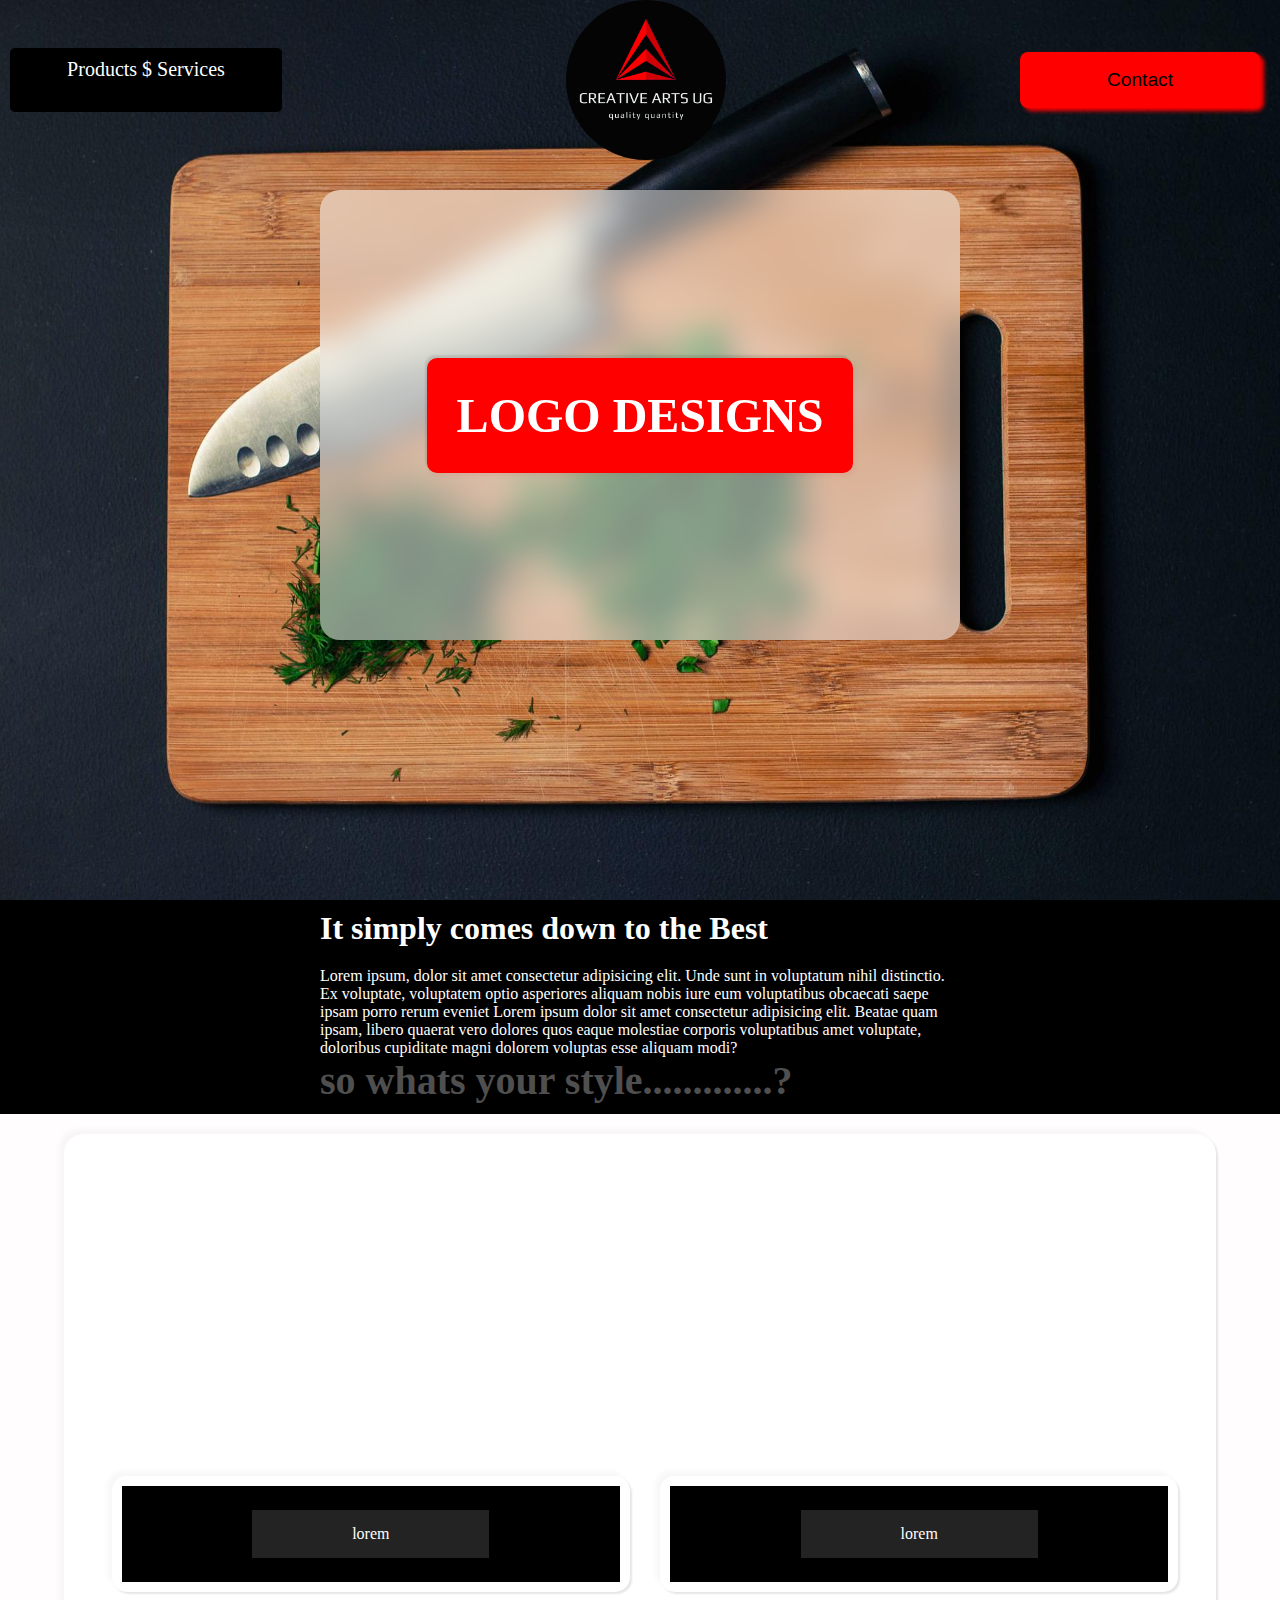
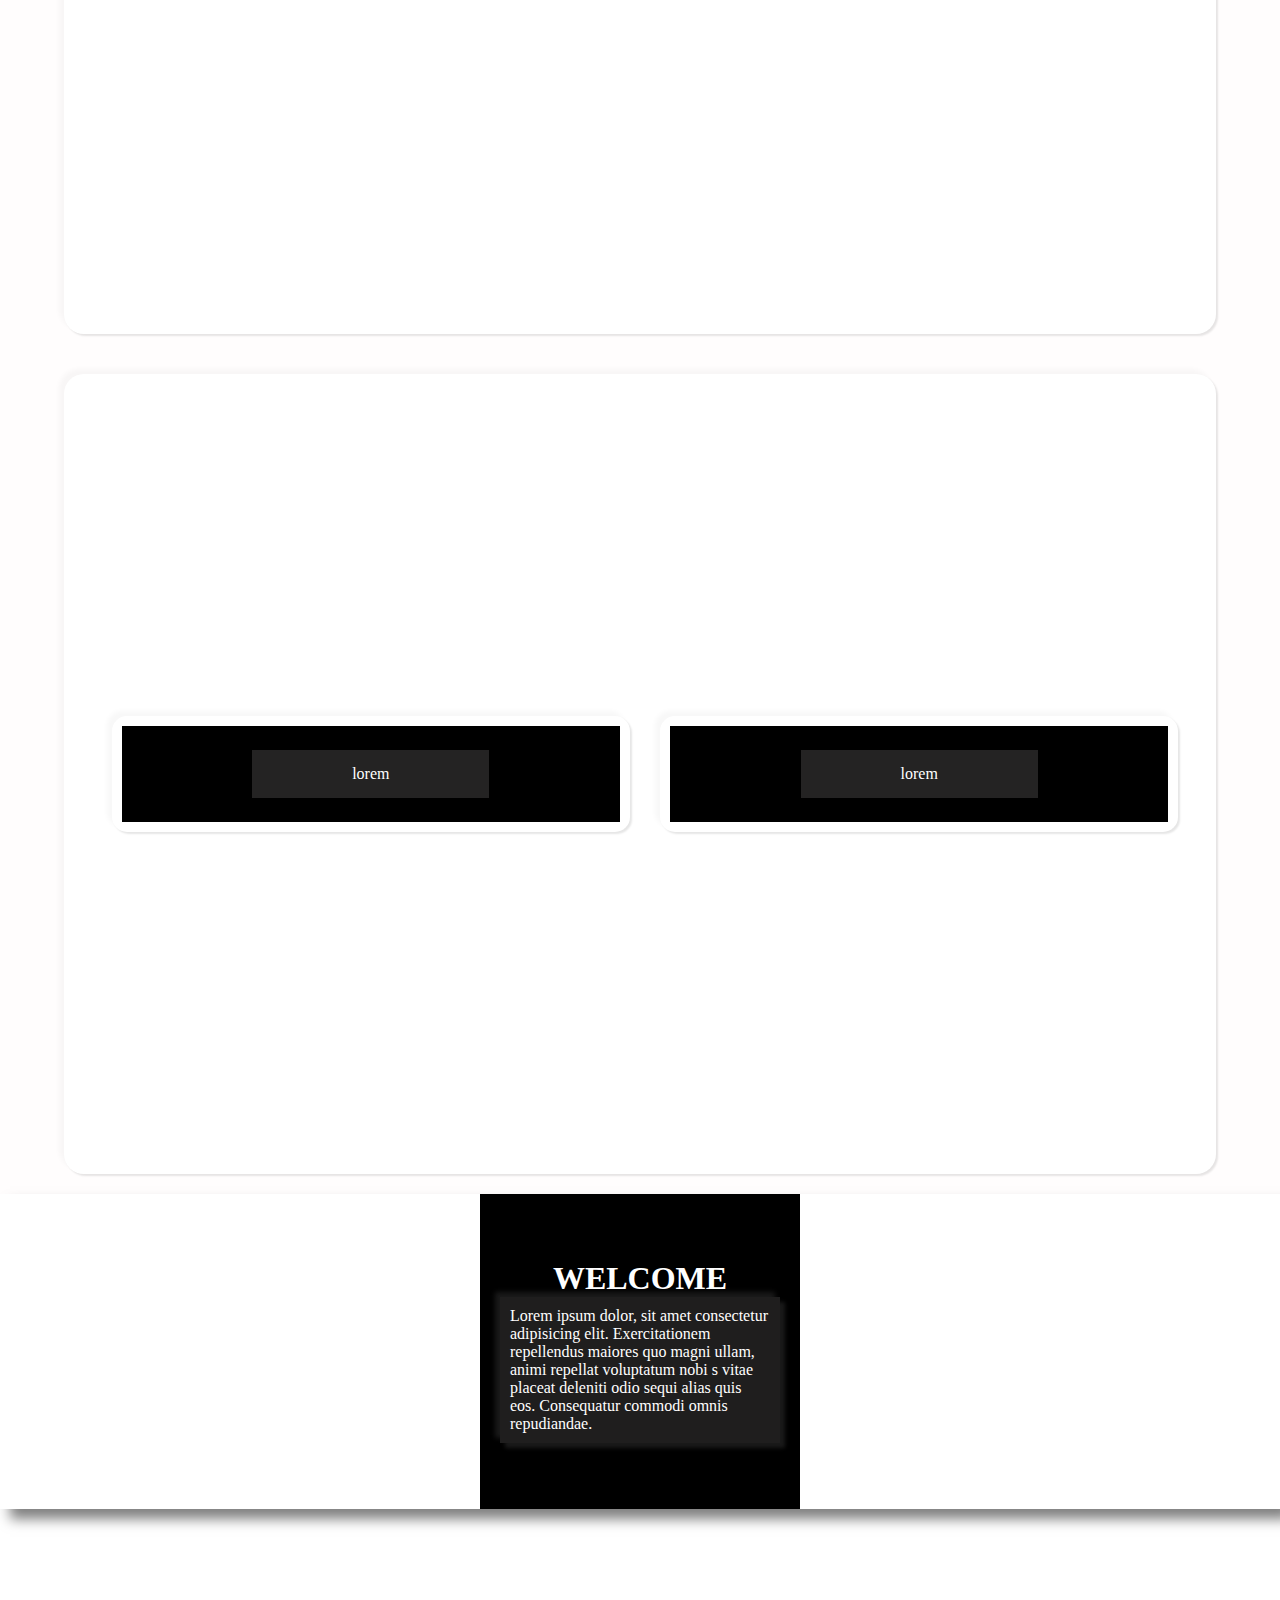
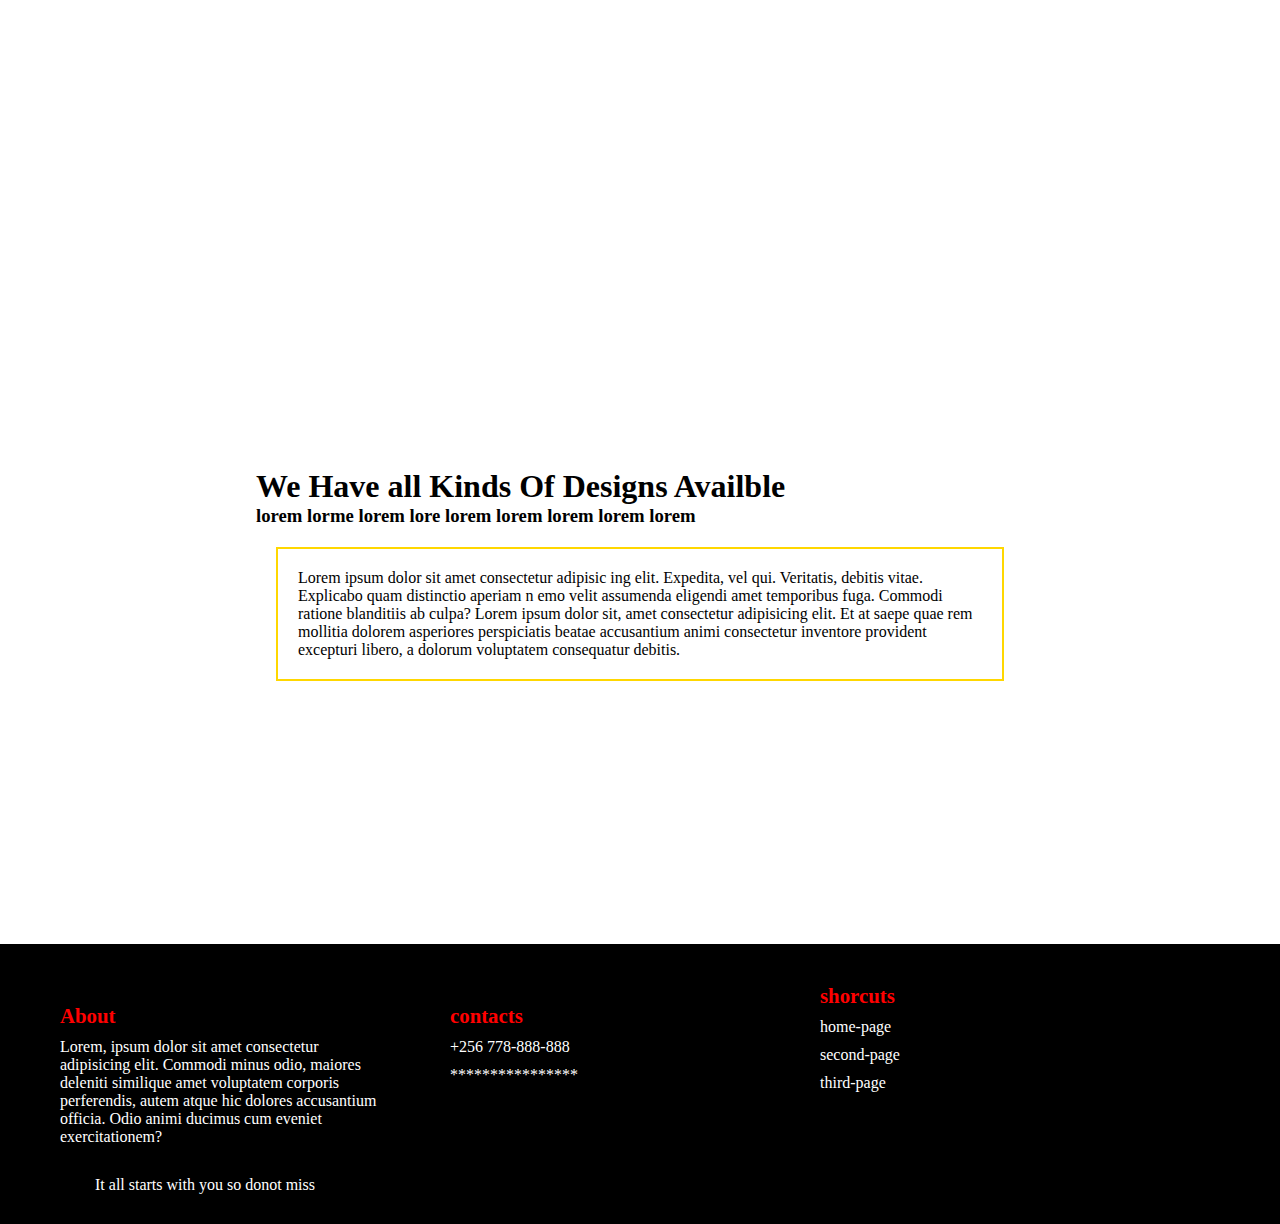
==== fourthpage.html @ 44c563b6 "Add files via upload" ====
<!DOCTYPE html>
<html lang="en">
<head>
    <meta charset="UTF-8">
    <meta http-equiv="X-UA-Compatible" content="IE=edge">
    <meta name="viewport" content="width=device-width, initial-scale=1.0">
    <meta name="description" content="Reach out to creative arts ug and get all kinds of logo designs at the most affordable prices in East Africa and beyond.">
    <link rel="stylesheet" href="fourthpage.css">
    <title> Logo Design Services </title>
</head>
<body>






<!-- the navigation section for the webpage  -->

<div class="second-container">
    <header>


        <nav class="navbar">
          <ul >
            <li >
              <a href="#"  id="show">Products $ Services</a>  
              <ul class="items">
                <li><a href="secondpage.html">Cutting-boards</a></li>
                <li><a href="thirdpage.html">Art Prints</a></li>
                <li><a href="index.html">home-page</a></li>
                <li><a href="#" id="close">*close window*</a></li>
              </ul>
            </li>
        </ul>
      </nav>

      <!-- the company logo section  -->
      <div class="logo">
        <img src="logo 3.jpg"  alt="creative arts ug">
    </div>
       
        <button class="contact"><a href="#footer">Contact</a></button>
    
    </header>


    <div class="blur1">
        <div class="blur2">
            <h1>LOGO DESIGNS</h1>
        </div>
    </div>
</div>




<!-- the description for the products or seriviceson this particulat webpage  -->

<div class="description">
    <div class="innercontainer">
        <h1>It simply comes down to the Best</h1>
        <p>Lorem ipsum, dolor sit amet consectetur adipisicing elit. Unde sunt in voluptatum nihil distinctio. Ex voluptate, voluptatem optio asperiores 
            aliquam nobis iure eum voluptatibus obcaecati 
            saepe ipsam porro rerum eveniet Lorem ipsum dolor sit amet 
            consectetur adipisicing elit. Beatae quam ipsam, libero quaerat vero
             dolores quos eaque molestiae corporis voluptatibus
             amet voluptate, doloribus cupiditate magni dolorem voluptas esse aliquam modi?</p>

             <h3> so whats your style.............?</h3>
    </div>
  
</div>






<!-- the products being offered for sale on this particular webpage  -->

<div class="third-container">

    <div class="left-section">

        <div class="box1">
            <img src="vintage-landscape-with-gondolas.jpg" width="150px" alt="">
            <div class="intersection">
                <p>lorem</p>
            </div>
        </div>

        <div class="box2">
            <img src="vintage-landscape-with-gondolas.jpg" width="150px" alt="">
            <div class="intersection">
                <p>lorem</p>
            </div>
        </div>

    </div>


    <div class="right-section">
        <div class="box1">
            <img src="vintage-landscape-with-gondolas.jpg" width="150px" alt="">
            <div class="intersection">
                <p>lorem</p>
            </div>
        </div>

        <div class="box2">
            <img src="vintage-landscape-with-gondolas.jpg" width="150px" alt="">
            <div class="intersection">
                <p>lorem</p>
            </div>
        </div>

    </div>


</div>








<!-- the fouth container  -->
<div class="fourth-container">
    <div class="division2">
        <div class="container-1">
            <h1>WELCOME</h1>
            <P>Lorem ipsum dolor, sit amet consectetur adipisicing elit.
                 Exercitationem repellendus maiores quo magni ullam, animi repellat voluptatum nobi
                s vitae placeat deleniti odio sequi alias quis eos. Consequatur 
                commodi omnis repudiandae.</P>
        </div>
    </div>
</div>



<!-- the second description  -->

<div class="second-description">

    <div class="inner-1">
        <h1>We Have all Kinds Of Designs Availble</h1>
        <h3>lorem lorme lorem lore lorem lorem lorem lorem lorem</h3>



        <p>Lorem ipsum dolor sit amet consectetur adipisic
            ing elit. Expedita, vel qui. Veritatis, debitis vitae. Explicabo quam distinctio aperiam n
            emo velit assumenda eligendi amet temporibus fuga. Commodi 
            ratione blanditiis ab culpa? Lorem ipsum dolor sit, amet consectetur adipisicing elit. Et at saepe quae rem mollitia dolorem asperiores perspiciatis beatae accusantium animi consectetur 
            inventore provident excepturi libero, a dolorum voluptatem consequatur debitis.</p>
    </div>
  

</div>














<!-- the contact section of the webpage  -->


<div   id="footer" class="contact-section">

    <div class="sec-1">
      <h1>About</h1>
      <p>Lorem, ipsum dolor sit amet consectetur 
        adipisicing elit. Commodi minus odio, maiores deleniti similique amet voluptatem corporis perferendis, 
        autem atque hic dolores accusantium officia. Odio animi ducimus cum eveniet exercitationem?</p>
    </div>

    <div class="sec-1">
      <h1>contacts</h1>
      <p>+256 778-888-888</p>
      <p>****************</p>
    </div>

   


    <div class="sec-2">
      <h1>shorcuts</h1>
      <p>home-page</p>
      <p> second-page</p>
      <p> third-page</p>
    </div>

    <div class="sec-3">
      <p>It all starts with you so donot miss</p>
    </div>
  </div>



  <script src="main.js"> </Script>  
</body>
</html>
---- fourthpage.css ----
*{
    margin: 0;
    padding: 0;
    box-sizing: border-box;
}



body{
    background: #fff;
    overflow-x: hidden;
    scroll-behavior: smooth;
}



/* the navigation / header section of the the website  */







header{
    position: relative;
    display: flex;
    align-items: center;
    justify-content: space-between;
    width: 100%;
}

header .navbar ul
{
    list-style: none;
    background-color: #000;
    margin-top: 8px;
    border-radius: 5px;
    margin: 10px;
    width: 17rem;
    height: 4rem;
    display: flex;
    padding: 10px;
    align-items: center;
    flex-direction: column;
    z-index: 1000;
}

header .navbar ul li
{
    position: relative;
    display:inline-block;
    text-align: center;
}

header .navbar ul li a
{
    font-size: 20px;
    padding: 10px;
    color: #fff;
    text-decoration: none;
    transition: 0.3s;
    
}

header .navbar ul li ul li a{
    color: #fff;
    transition: 0.3s;
}

header .navbar ul li ul li a:hover
{
    background: red;
    color: #fff;
    border-radius: 5px;
}



header .navbar ul li .items
{
    position: absolute;
    left: 0;
    background: rgb(26, 25, 25);
    border-radius: 5px;
    padding: 25px;
    display: none;
    opacity: 0;
    height: 25rem;
    margin: 17px;
}

header .navbar ul li .items li a
{
    left: 300px;
    top: 0;
    line-height: 70px;
}


header .navbar ul li:hover .items{
    display: block;
    opacity: 1;
}

#close{
    background-color: green;
}


header .logo{
    width: 10rem;
    height: 10rem;
    display: flex;
    align-items: center;
    justify-content: center;
    border-radius: 50%;
}

header .logo img
{
    width: 10rem;
    height: 10rem;
    border-radius: 50%;
}

 .contact
{
    outline: none;
    border: none; 
    margin: 20px;
    width: 15rem;
    height: 3.5rem;
}



 .contact a{
    text-decoration: none;
    color: #000;
    font-size: 1.2rem;
    user-select: none;
}

 .contact {
    text-decoration: none;
    background-color: red;
    border-radius: 8px;
    box-shadow: 4px 3px 4px red;
    transition: 0.2s;
    font-size: 1.2rem;
    user-select: none;
}

.contact:hover{
    background: #fff;
    color: #000;
    box-shadow: none;
}





 .contact:focus
{
    background:grey;
    box-shadow: 5px 4px 5px rgba(0,0,0,0.1), -5px -4px 5px rgba(0,0,0,0.1);
}




.second-container
{
    width: 100%;
    height: 100vh;
    display: flex;
    align-items: center;
    flex-direction: column;
    background-image: url('single\ cutting\ board.jpg');
    background-size: cover;
    background-position: center;
    background-repeat: no-repeat;
    background-attachment: fixed;
}

.blur1
{
    width: 100%;
    height: 50%;
    z-index: 0;
    display: flex;
    align-items: center;
    justify-content: center;
    margin-top: 30px;
}

.blur2{
    background: rgba(255,255,255,0.5);
    backdrop-filter: blur(1rem);
    display: flex;
    align-items: center;
    justify-content: center;
    width: 50%;
    height: 100%;
    z-index: 1;
    border-radius: 20px;

}


.blur2 h1
{
    font-size: 3rem;
    background: #ff0000;
    box-shadow: 2px 3px 4px rgba(202, 60, 60, 0.1), -2px -3px 2px rgba(0,0,0,0.1);
    padding: 30px;
    border-radius: 10px;
    color: #fff;
}


.description
{
    width: 100%;
    height: 100%;
    display: flex;
    align-items: center;
    justify-content: center;
    background: #000;
}

.innercontainer
{
    width: 50%;
    display: flex;
    align-items: flex-start;
    justify-content: flex-start;
    flex-direction: column;
    margin: 10px;
}


.innercontainer h1{
    margin-bottom: 20px;
    font-size: 2rem;
    color: #fff;
}

.innercontainer p
{
    color: #fff;
}


.innercontainer h3{
    font-size: 2.5rem;
    color: rgb(80, 79, 79);
}






.third-container
{
    width: 100%;
    height: 100%;
    display: flex;
    align-items: center;
    justify-content: center;
    flex-wrap: wrap;
    background: rgb(255, 253, 253);
}

.third-container p{
    color: #fff;
    background-color: rgb(36, 35, 35);
    padding: 15px 100px;
}

.intersection{
    background-color: #000;
    width: 100%;
    height: 6rem;
    display: flex;
    align-items: center;
    justify-content: center;
    flex-direction: column;
}


.left-section
{
   width: 90%;
   height: 50rem;
   background: #fff;
   display: flex;
   align-items: center;
   justify-content: center;
   flex-direction: row;
   flex-wrap: wrap;
   margin: 20px;
   box-shadow: 2px 2px 2px rgba(0,0,0,0.1), -5px -5px 5px rgba(0,0,0,0.03);
   border-radius: 20px;
}


.right-section
{
    width: 90%;
    height: 50rem;
   background: #fff;
   display: flex;
   align-items: center;
   justify-content: center;
   flex-direction: row;
   flex-wrap: wrap;
   margin: 20px;
   box-shadow: 2px 2px 2px rgba(0,0,0,0.1), -5px -5px 5px rgba(0,0,0,0.03);
   border-radius: 20px;

}


.box1{
    background-color: #fff;
    width: 45%;
    margin: 20px;
    display: flex;
    align-items: center;
    justify-content: center;
    flex-direction: column;
    padding: 10px;
    box-shadow: 2px 2px 2px rgba(0,0,0,0.1), -5px -5px 5px rgba(0,0,0,0.03);
    border-radius: 15px;
    transition: 0.3s;
}


.box2
{
    background-color: #fff;
    width: 45%;
    margin: 10px;
    display: flex;
    align-items: center;
    justify-content: center;
    flex-direction: column;
    padding: 10px;
    box-shadow: 2px 2px 2px rgba(0,0,0,0.1), -5px -5px 5px rgba(0,0,0,0.03);;
    border-radius: 15px;
    transition: 0.3s;
}



.box1 img
{
    width: 100%;
    border-radius: 3px;
}


.box2 img
{
    width: 100%;
    border-radius: 3px;
}


.fourth-container
{
    width: 100%;
    height: 70vh;
    display: flex;
    position: relative;
    background-image: url('single\ cutting\ board.jpg');
    background-size: cover;
    background-position: center;
    background-repeat: no-repeat;
    background-attachment: fixed;
}


.division
{
    width: 400px;
    height: 100%;
    background: rgba(255,255,255,0.1);
    backdrop-filter: blur(1rem);
    position: absolute;
    left: -100px;
    z-index: 0;

    
}



.division2
{
    width: 100%;
    height: 50%;
    background: rgba(255,255,255,0.1);
    backdrop-filter: blur(1rem);
    position: absolute;
    z-index: 1; 
    box-shadow: 10px 10px 12px rgba(0,0,0,0.5);
    display: flex;
    align-items: center;
    justify-content: center;
 
}

.container-1
{
    width: 20rem;
    height: 100%;
    display: flex;
    align-items: center;
    justify-content: center;
    flex-direction: column;
    margin: 20px;
    background: #000;
    padding: 20px;
}


.container-1 h1
{
    color: #fff;
}

.container-1 p{
    color: #fff;
    padding: 10px;
    box-shadow: 5px 5px 4px rgba(255,255,255,0.1), -5px -5px 5px rgba(255,255,255,0.1);
    background: #1f1e1e;
}



.second-description
{
    width: 100%;
    height: 80vh;
    display: flex;
    align-items: center;
    justify-content: center;
    flex-direction: column;

}


.second-description p
{
    padding: 20px;
    border: 2px solid gold;
    margin: 20px;
    
}


.inner-1
{
   width: 60%;
}




/* the contact section  */
.contact-section
{
    width: 100%;
    height: 100%;
    display: flex;
    flex-wrap: wrap;
    background: #000;
    padding: 30px;
}


.sec-1
{
    width: 350px;
    margin: 20px;
}


.secton-2
{
    width: 350px;
    margin: 20px;
}


.sec-1 h1
{
    color: red;
    font-size: 1.3rem;
    margin: 10px;
}

.sec-1 p
{
    color: #fff;
    margin: 10px;
}


.sec-2 p
{
    color: #fff;
    margin: 10px;
}

.sec-2 h1{
    color: red;
    font-size: 1.3rem;
    margin: 10px;
}

.sec-3{
    width: 350px;
    display: flex;
    align-items: center;
    justify-content: center;

}

.sec-3 p{
    color: #fff;
    
}








/* the section for the media queries  */

@media (max-width: 1078px){


    body{
        overflow-x: hidden;
    }

    .navbar ul li a{
        font-size: 1.8rem;
    }


    .third-container{
        height: 100%;
    }


    .blur2
    {
        width: 75%;
    }


    .container-1
    {
        width: 35rem;
    }

    .box1{
        width: 100%;
    }

    .box2{

        width: 100%;
    }

    


    .logo{
        display: none;
    }

    .logo img{
        display: none;
    }






}


@media (max-width: 900px)
{
    
   

    .third-container{
        height: 100%;
        margin-bottom:20px ;
    }


    .left-section{
        height: 100%;
    }

    .right-section
    {
        height: 100%;
    }

    .inner-1
    {
        width: 90%;
    }


    .innercontainer{
        width: 90%;
    }


    .second-container{
        height: 50vh;
    }


    .blur2 h1
    {
        font-size: 200%;
    }

 




}
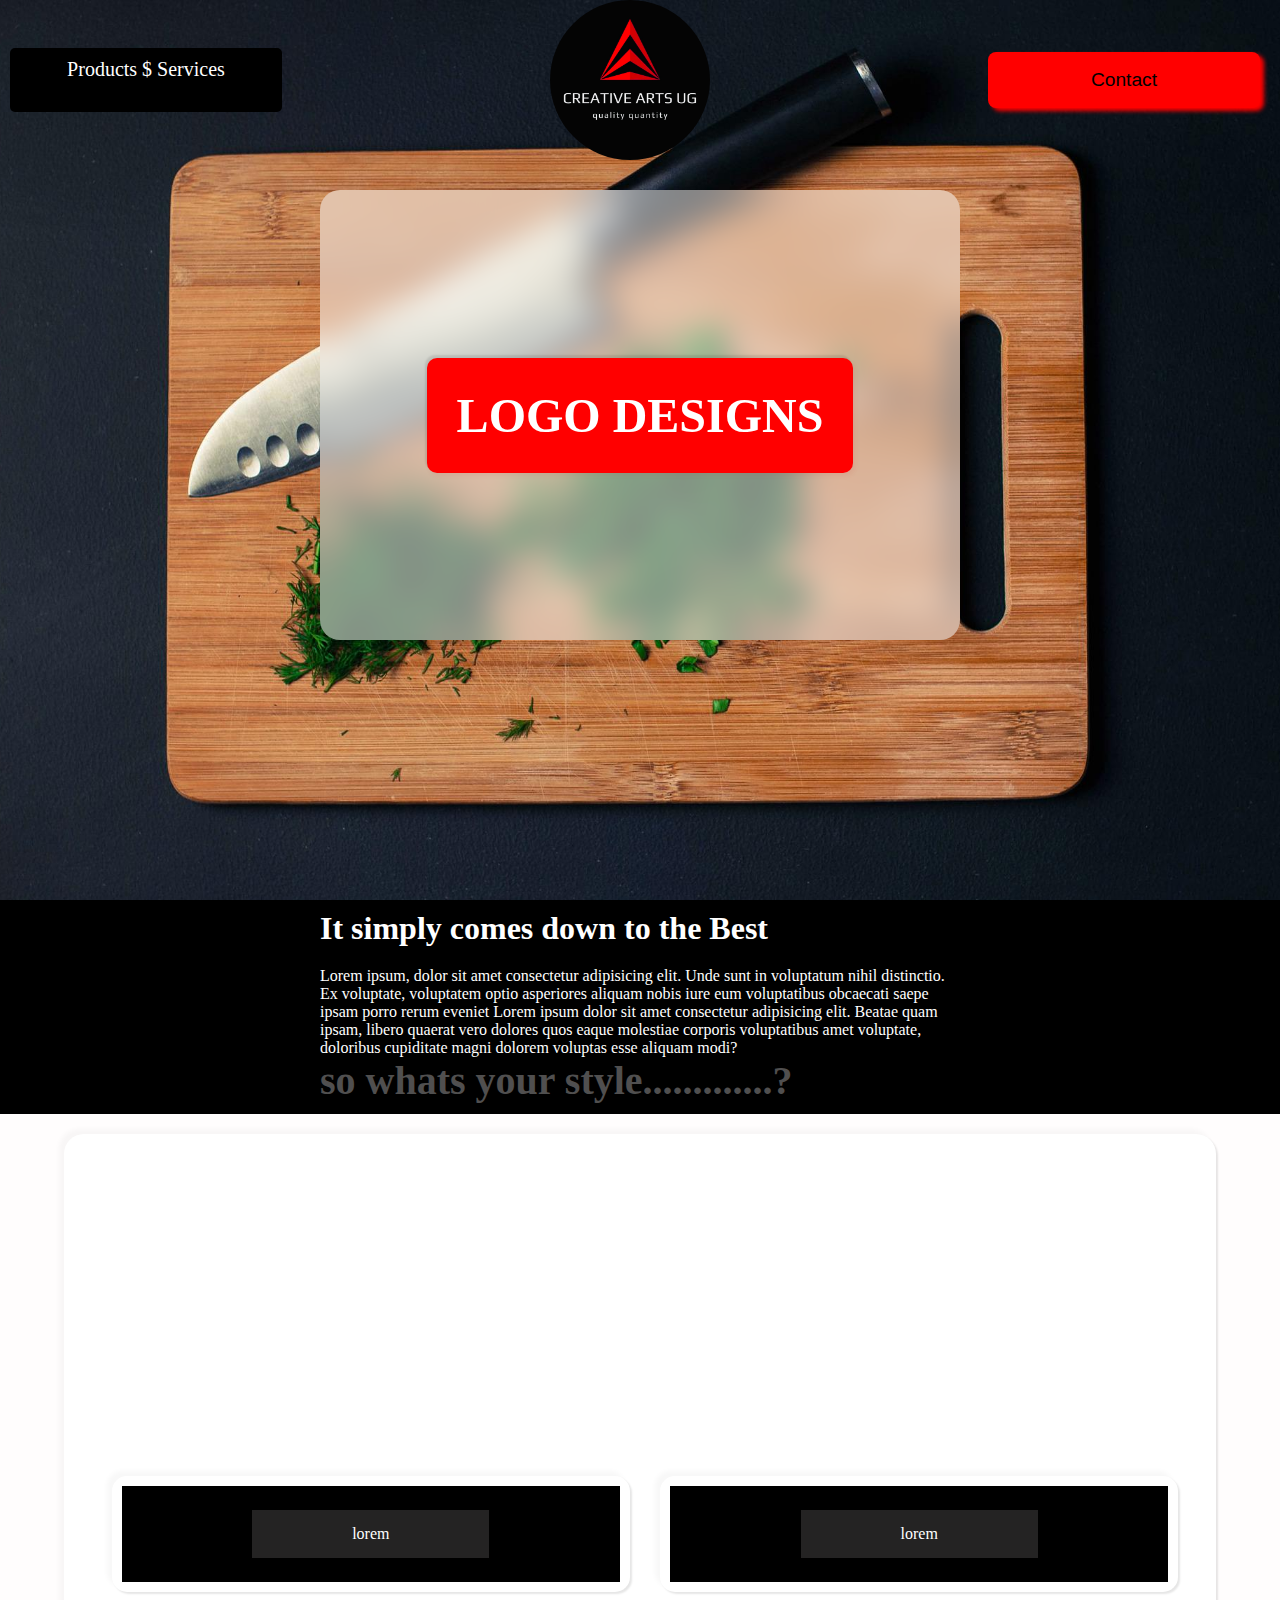
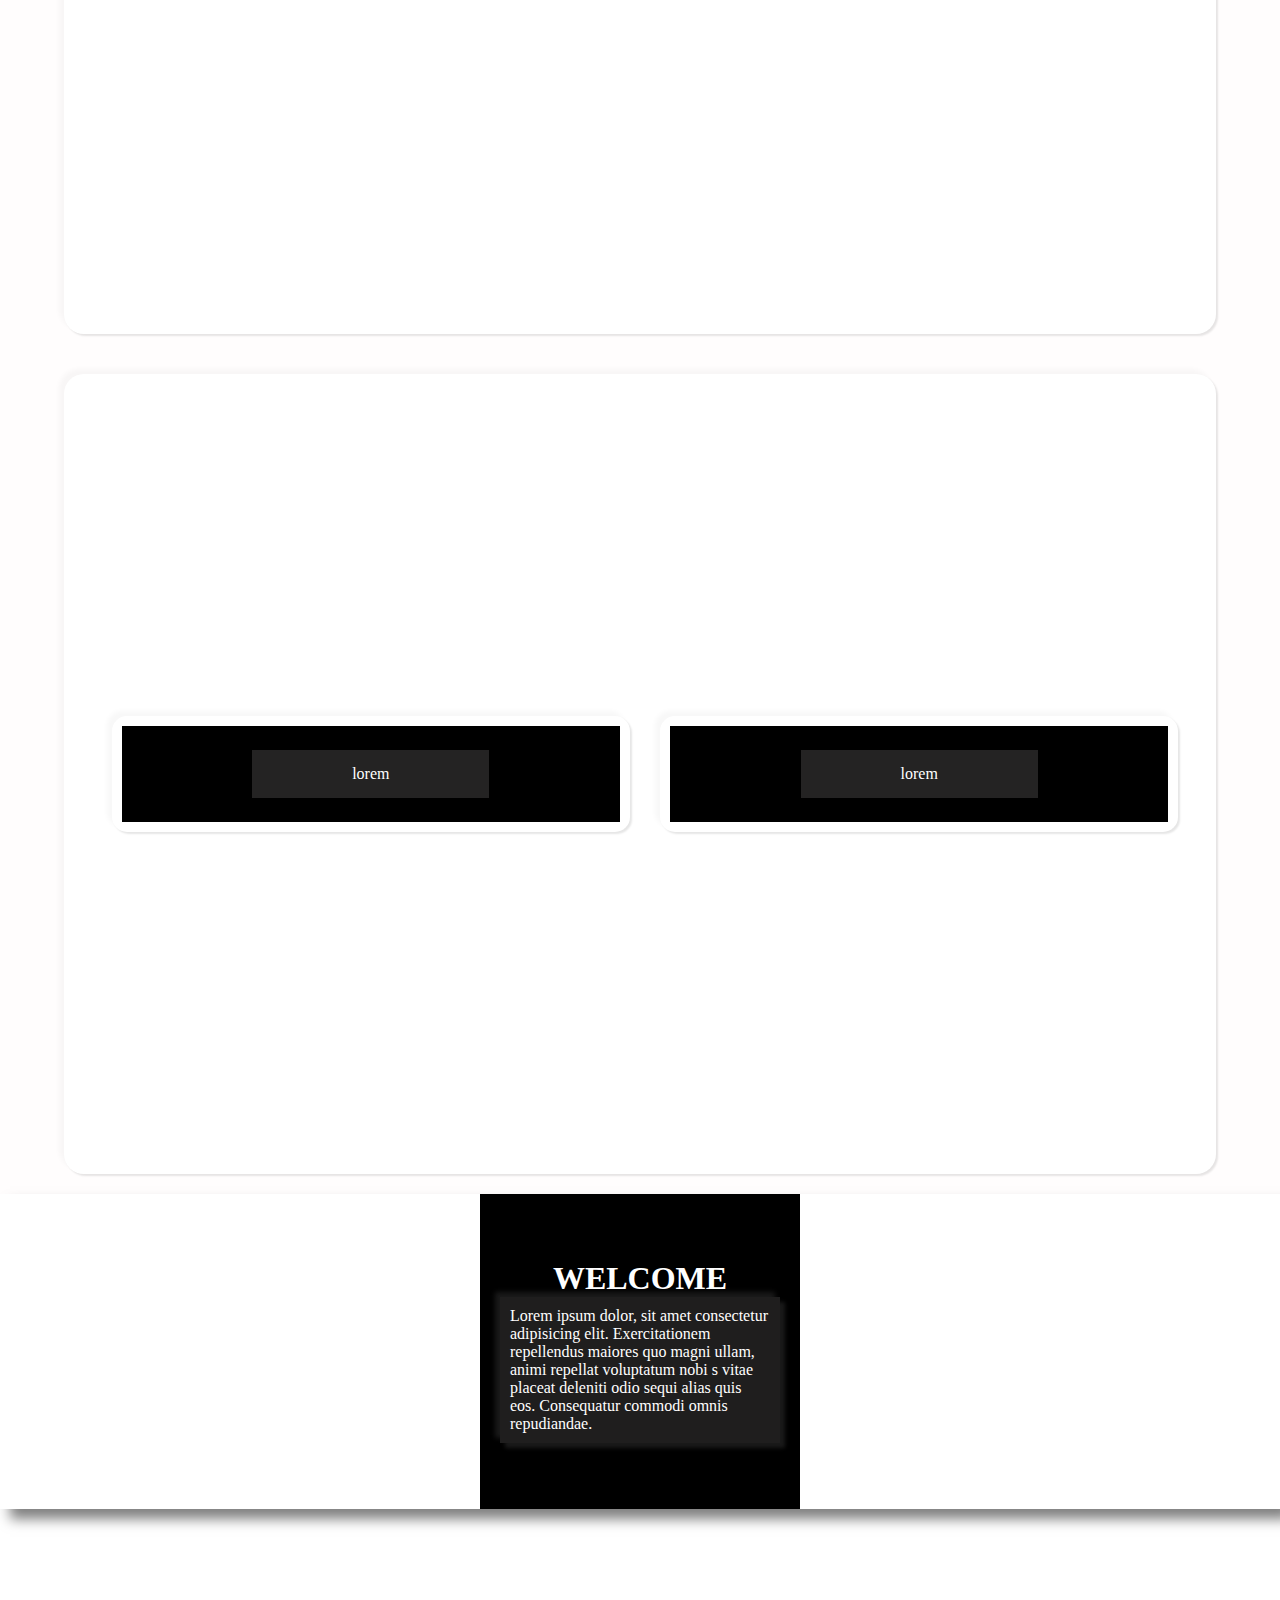
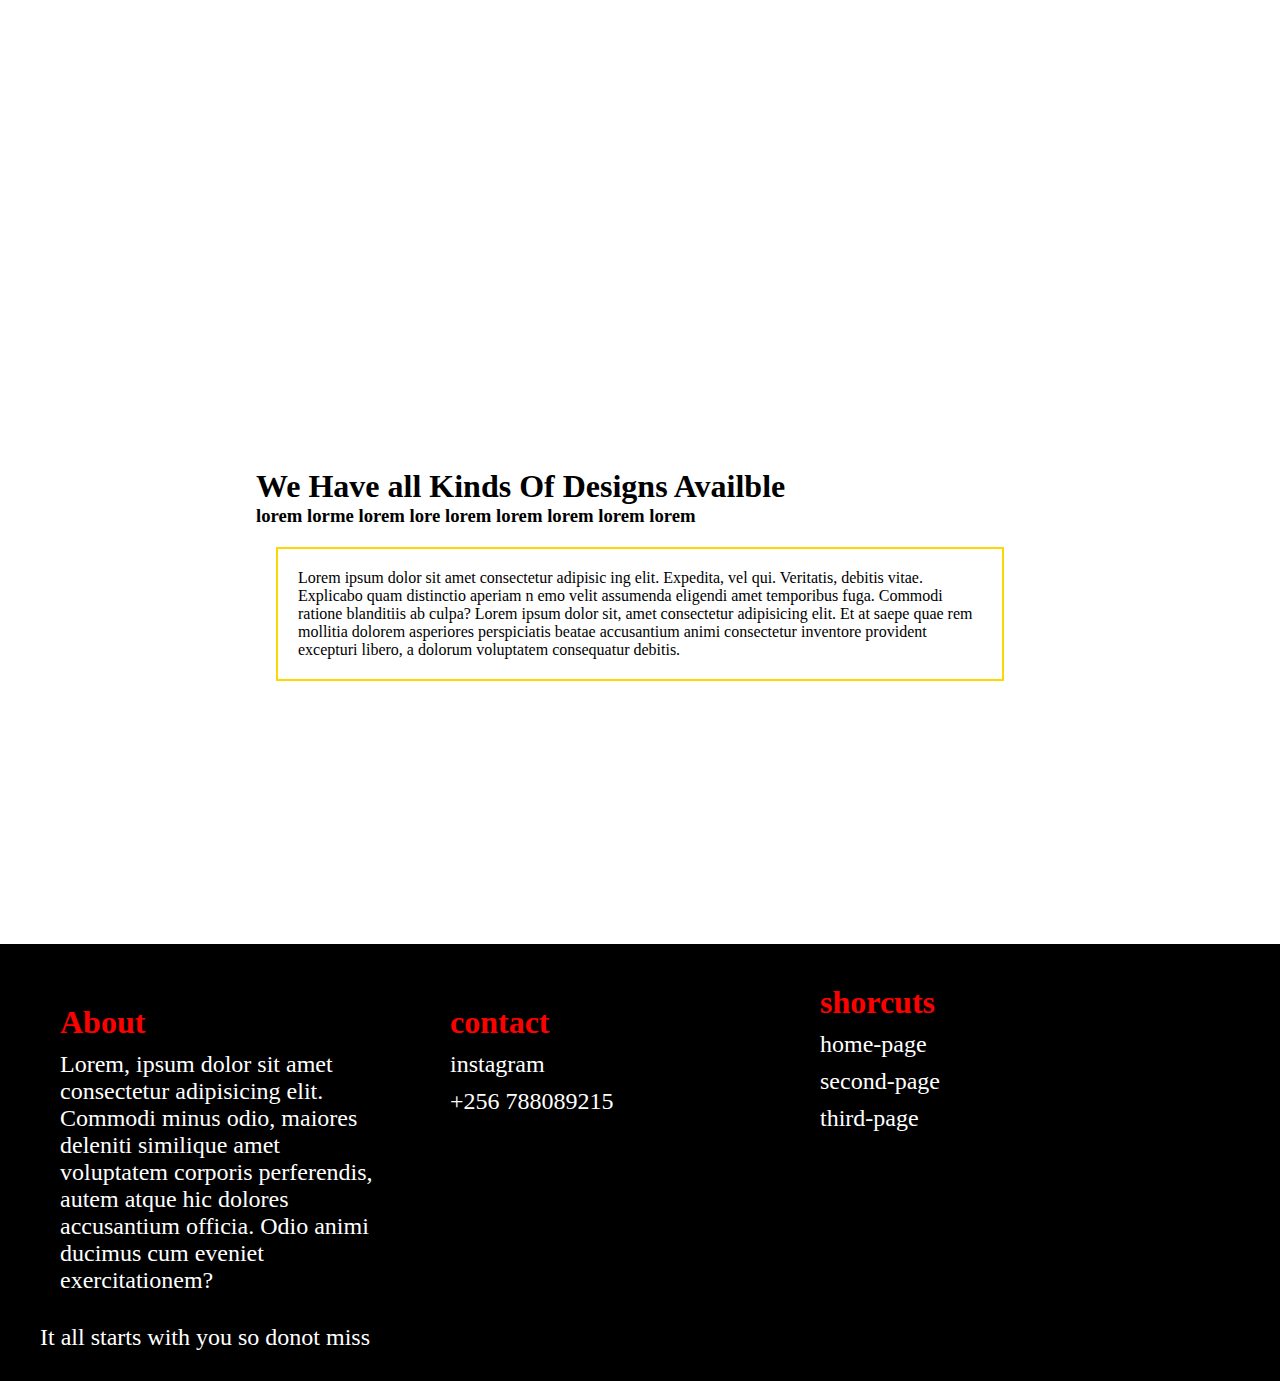
==== commit 1dcc3b8b: "Add files via upload" ====
--- a/fourthpage.html
+++ b/fourthpage.html
@@ -6,6 +6,7 @@
     <meta name="viewport" content="width=device-width, initial-scale=1.0">
     <meta name="description" content="Reach out to creative arts ug and get all kinds of logo designs at the most affordable prices in East Africa and beyond.">
     <link rel="stylesheet" href="fourthpage.css">
+    <script src="https://code.iconify.design/iconify-icon/1.0.1/iconify-icon.min.js"></script>
     <title> Logo Design Services </title>
 </head>
 <body>
@@ -26,9 +27,9 @@
             <li >
               <a href="#"  id="show">Products $ Services</a>  
               <ul class="items">
+                <li><a href="index.html">home-page</a></li>
                 <li><a href="secondpage.html">Cutting-boards</a></li>
                 <li><a href="thirdpage.html">Art Prints</a></li>
-                <li><a href="index.html">home-page</a></li>
                 <li><a href="#" id="close">*close window*</a></li>
               </ul>
             </li>
@@ -188,9 +189,19 @@
     </div>
 
     <div class="sec-1">
-      <h1>contacts</h1>
-      <p>+256 778-888-888</p>
-      <p>****************</p>
+        <h1>contact</h1>
+        <!-- // the link to instagram  -->
+              <p>
+                <iconify-icon icon="line-md:instagram" width="20" height="20"></iconify-icon>
+                <span> instagram</span>
+              </p>
+        <!-- // whatsup icon  -->
+        
+              <p>
+                <iconify-icon icon="logos:whatsapp-icon" width="20" height="20" ></iconify-icon>
+                <span>+256 788089215</span>
+              </p>
+              
     </div>
 
    
--- a/fourthpage.css
+++ b/fourthpage.css
@@ -124,14 +124,7 @@
     border-radius: 50%;
 }
 
- .contact
-{
-    outline: none;
-    border: none; 
-    margin: 20px;
-    width: 15rem;
-    height: 3.5rem;
-}
+ 
 
 
 
@@ -142,7 +135,7 @@
     user-select: none;
 }
 
- .contact {
+.contact {
     text-decoration: none;
     background-color: red;
     border-radius: 8px;
@@ -150,6 +143,13 @@
     transition: 0.2s;
     font-size: 1.2rem;
     user-select: none;
+    margin: 20px;
+    outline: none;
+    border: none; 
+    width: 17rem;
+    height: 3.5rem;
+    padding: 15px;
+
 }
 
 .contact:hover{
@@ -501,7 +501,7 @@
 .sec-1 h1
 {
     color: red;
-    font-size: 1.3rem;
+    font-size: 2rem;
     margin: 10px;
 }
 
@@ -509,6 +509,8 @@
 {
     color: #fff;
     margin: 10px;
+    font-size: 1.5rem;
+    cursor: pointer;
 }
 
 
@@ -516,12 +518,15 @@
 {
     color: #fff;
     margin: 10px;
+    font-size: 1.5rem;
+    cursor: pointer;
 }
 
 .sec-2 h1{
     color: red;
-    font-size: 1.3rem;
+    font-size: 2rem;
     margin: 10px;
+    cursor: pointer;
 }
 
 .sec-3{
@@ -534,6 +539,8 @@
 
 .sec-3 p{
     color: #fff;
+    cursor: pointer;
+    font-size: 150%;
     
 }
 
@@ -594,6 +601,15 @@
         display: none;
     }
 
+    .left-section{
+        height: 100%;
+    }
+
+    .right-section
+    {
+        height: 100%;
+    }
+
 
 
 
@@ -613,14 +629,7 @@
     }
 
 
-    .left-section{
-        height: 100%;
-    }
-
-    .right-section
-    {
-        height: 100%;
-    }
+   
 
     .inner-1
     {
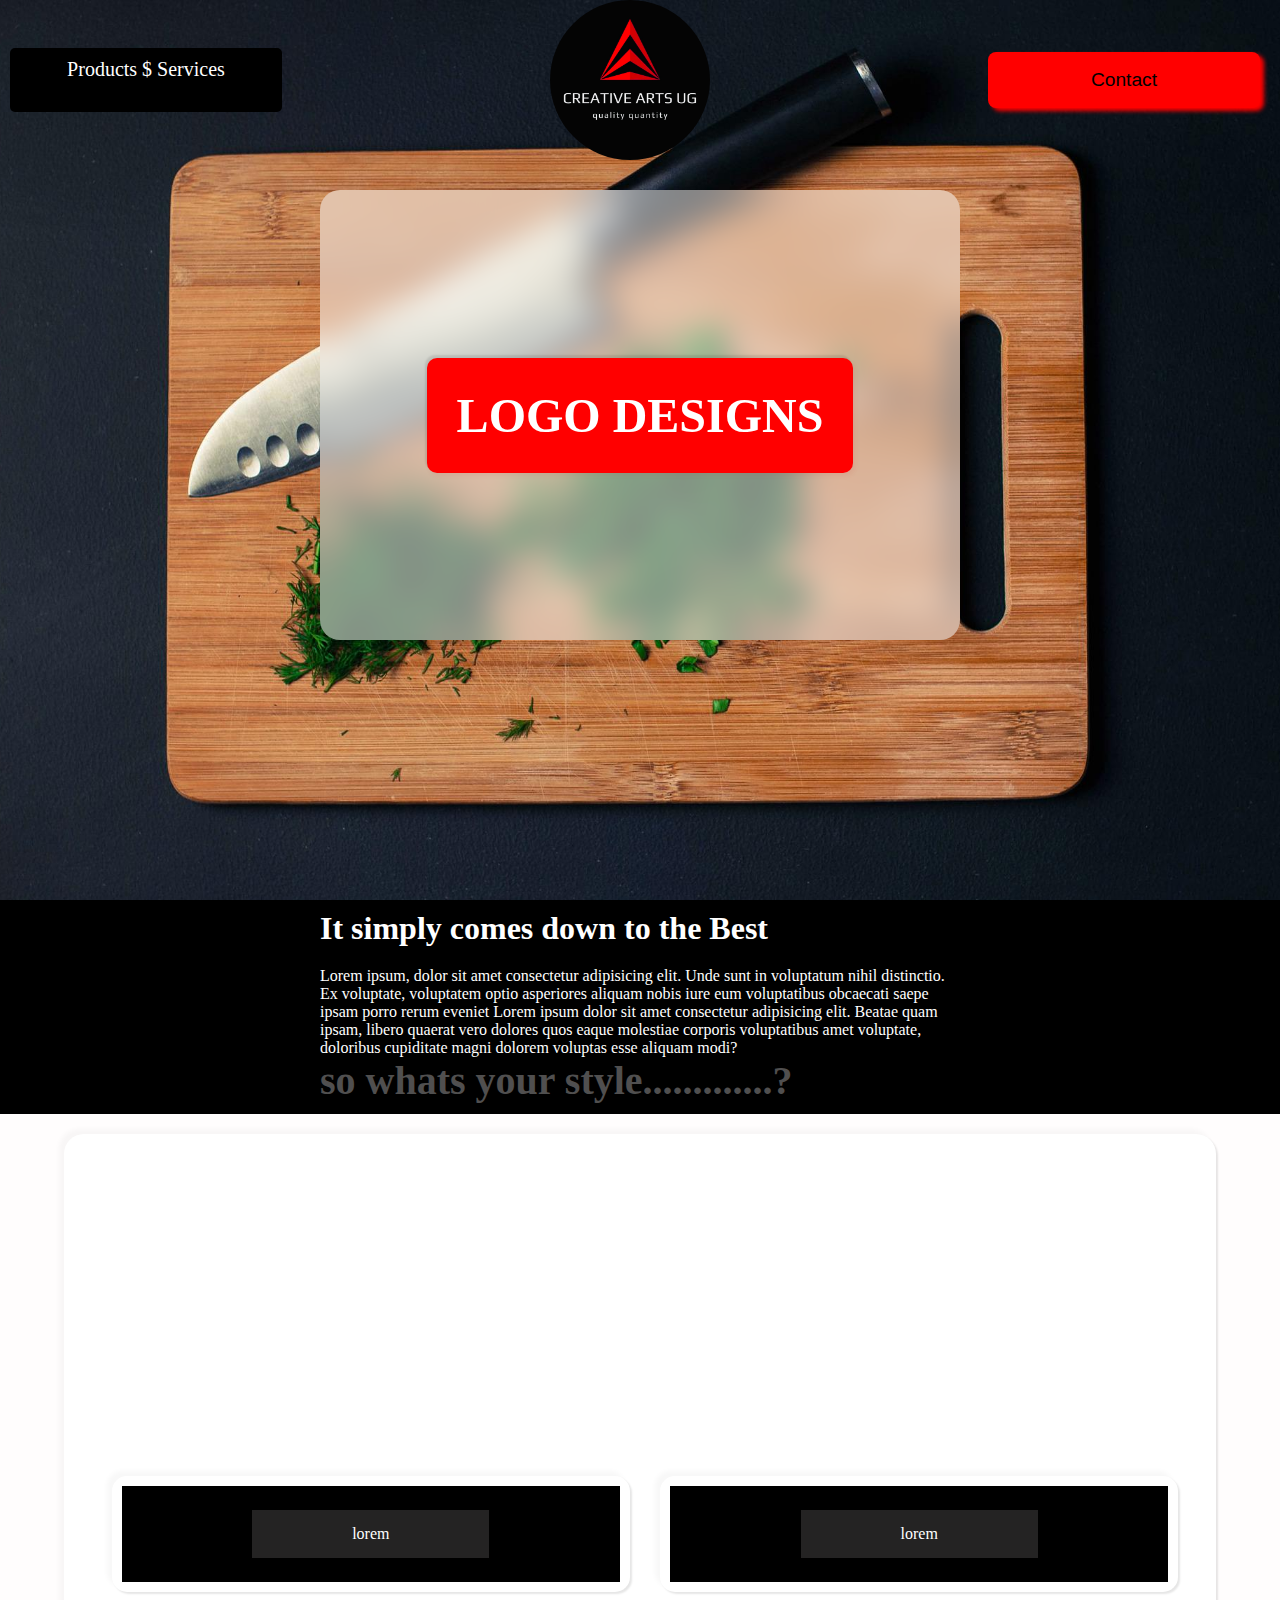
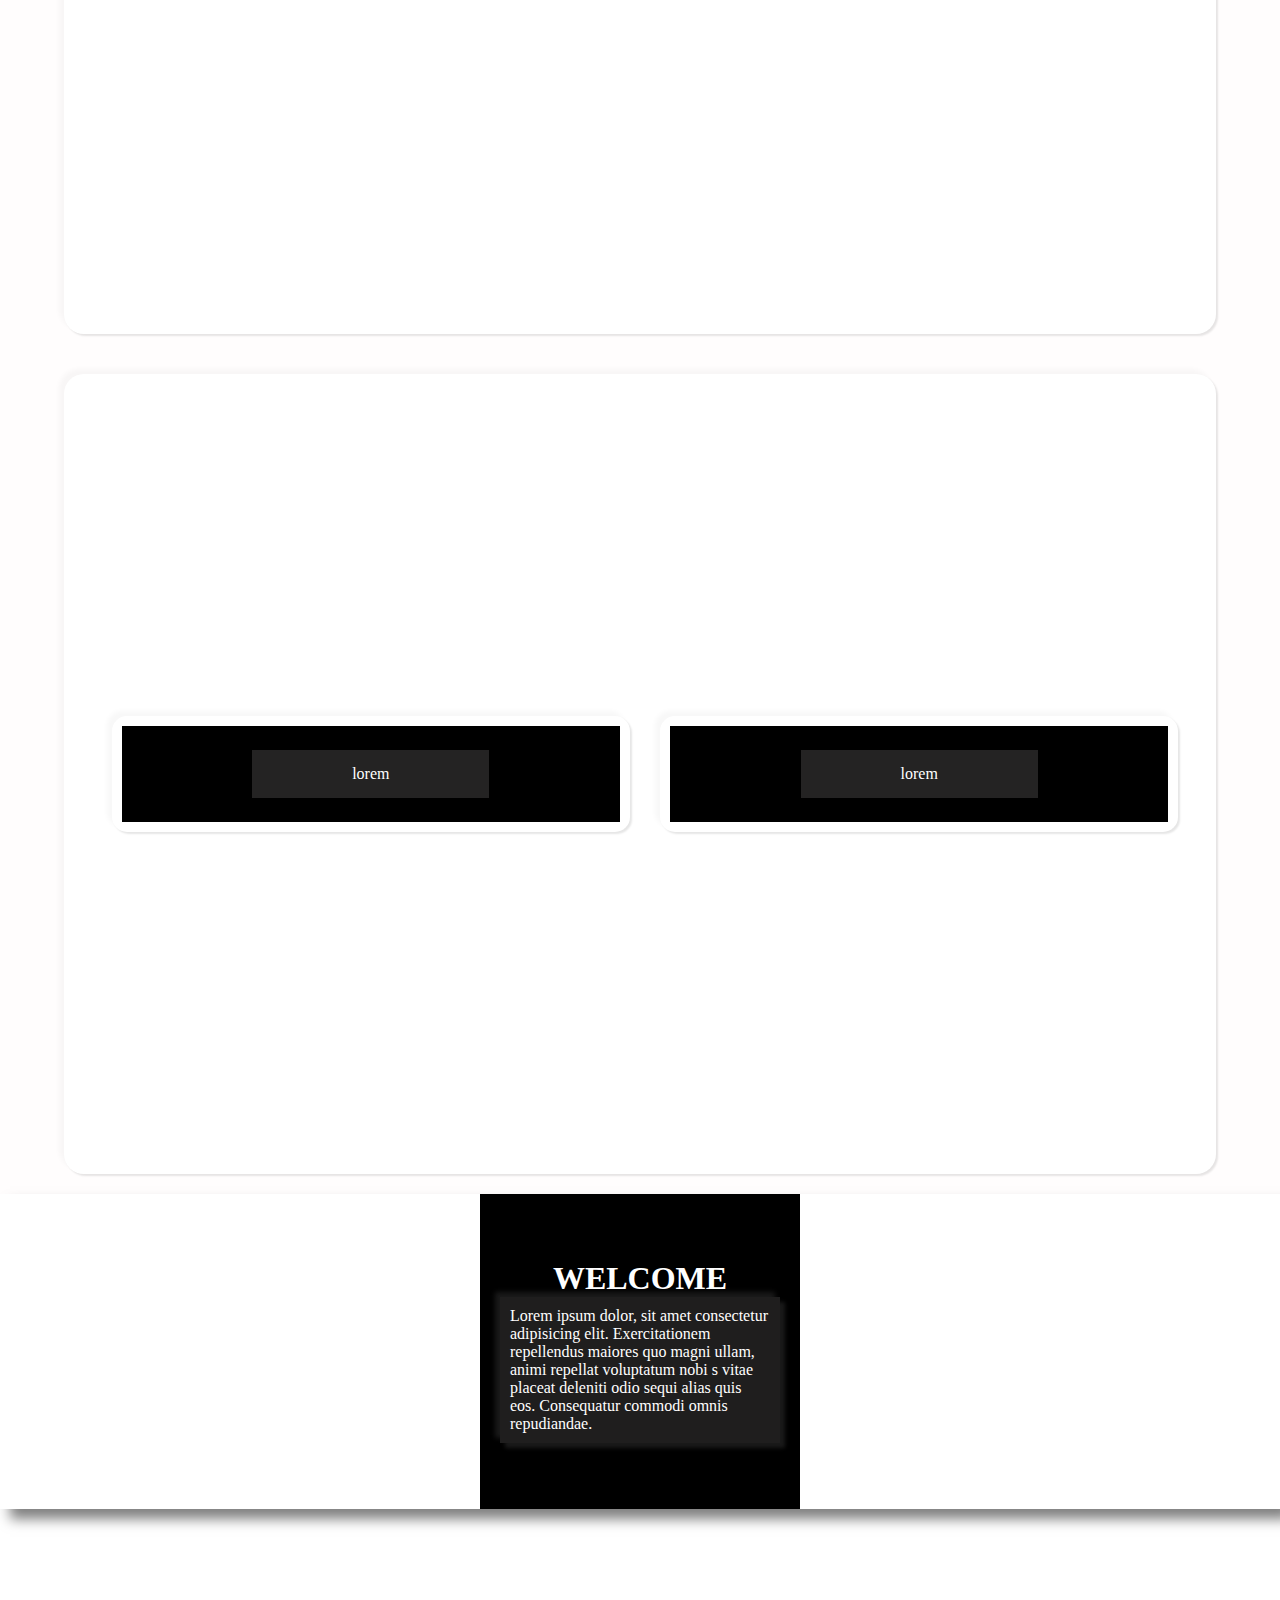
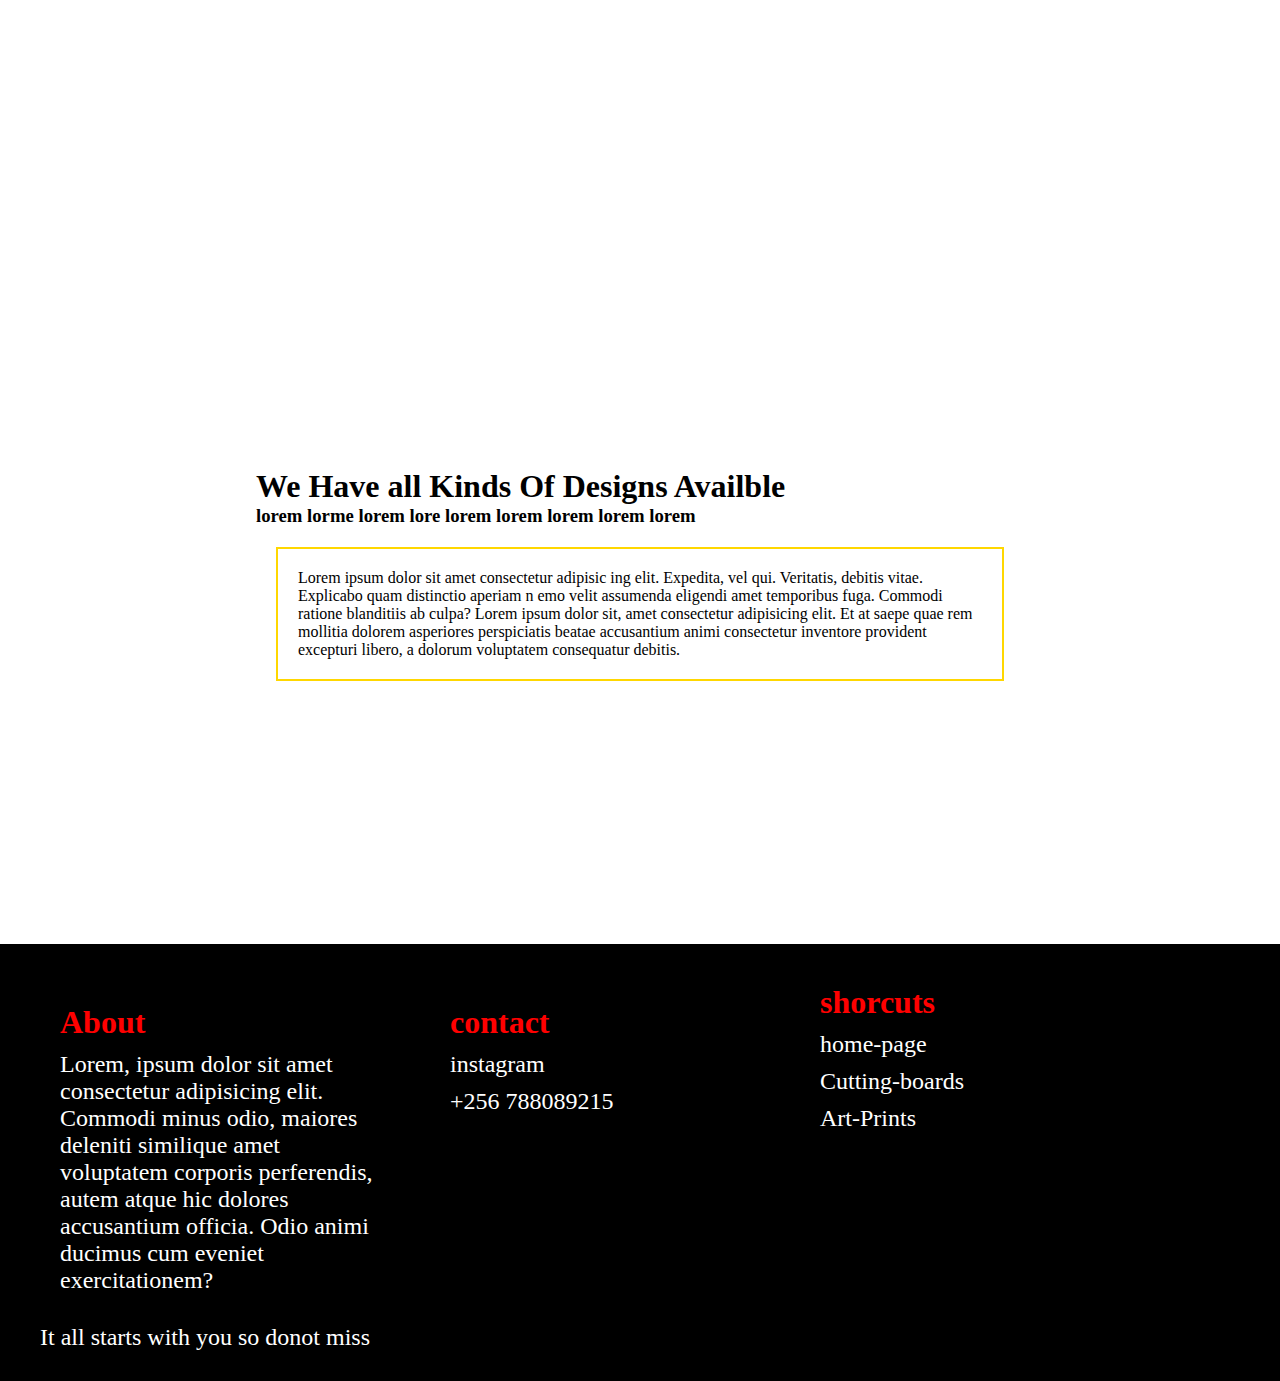
==== commit 31e8ae13: "Add files via upload" ====
--- a/fourthpage.html
+++ b/fourthpage.html
@@ -209,9 +209,9 @@
 
     <div class="sec-2">
       <h1>shorcuts</h1>
-      <p>home-page</p>
-      <p> second-page</p>
-      <p> third-page</p>
+      <p ><a href="index.html">home-page</a></p>
+      <p ><a href="secondpage.html">Cutting-boards</a></p>
+      <p ><a href="thirdpage.html">Art-Prints</a></p>
     </div>
 
     <div class="sec-3">
--- a/fourthpage.css
+++ b/fourthpage.css
@@ -545,6 +545,23 @@
 }
 
 
+.sec-2 a{
+    text-decoration: none;
+    color: white;
+    transition: 0.2s;
+}
+
+.sec-2 a:hover{
+    color: red;
+}
+
+
+
+.sec-1 p:hover{
+    color: red;
+}
+
+
 
 
 
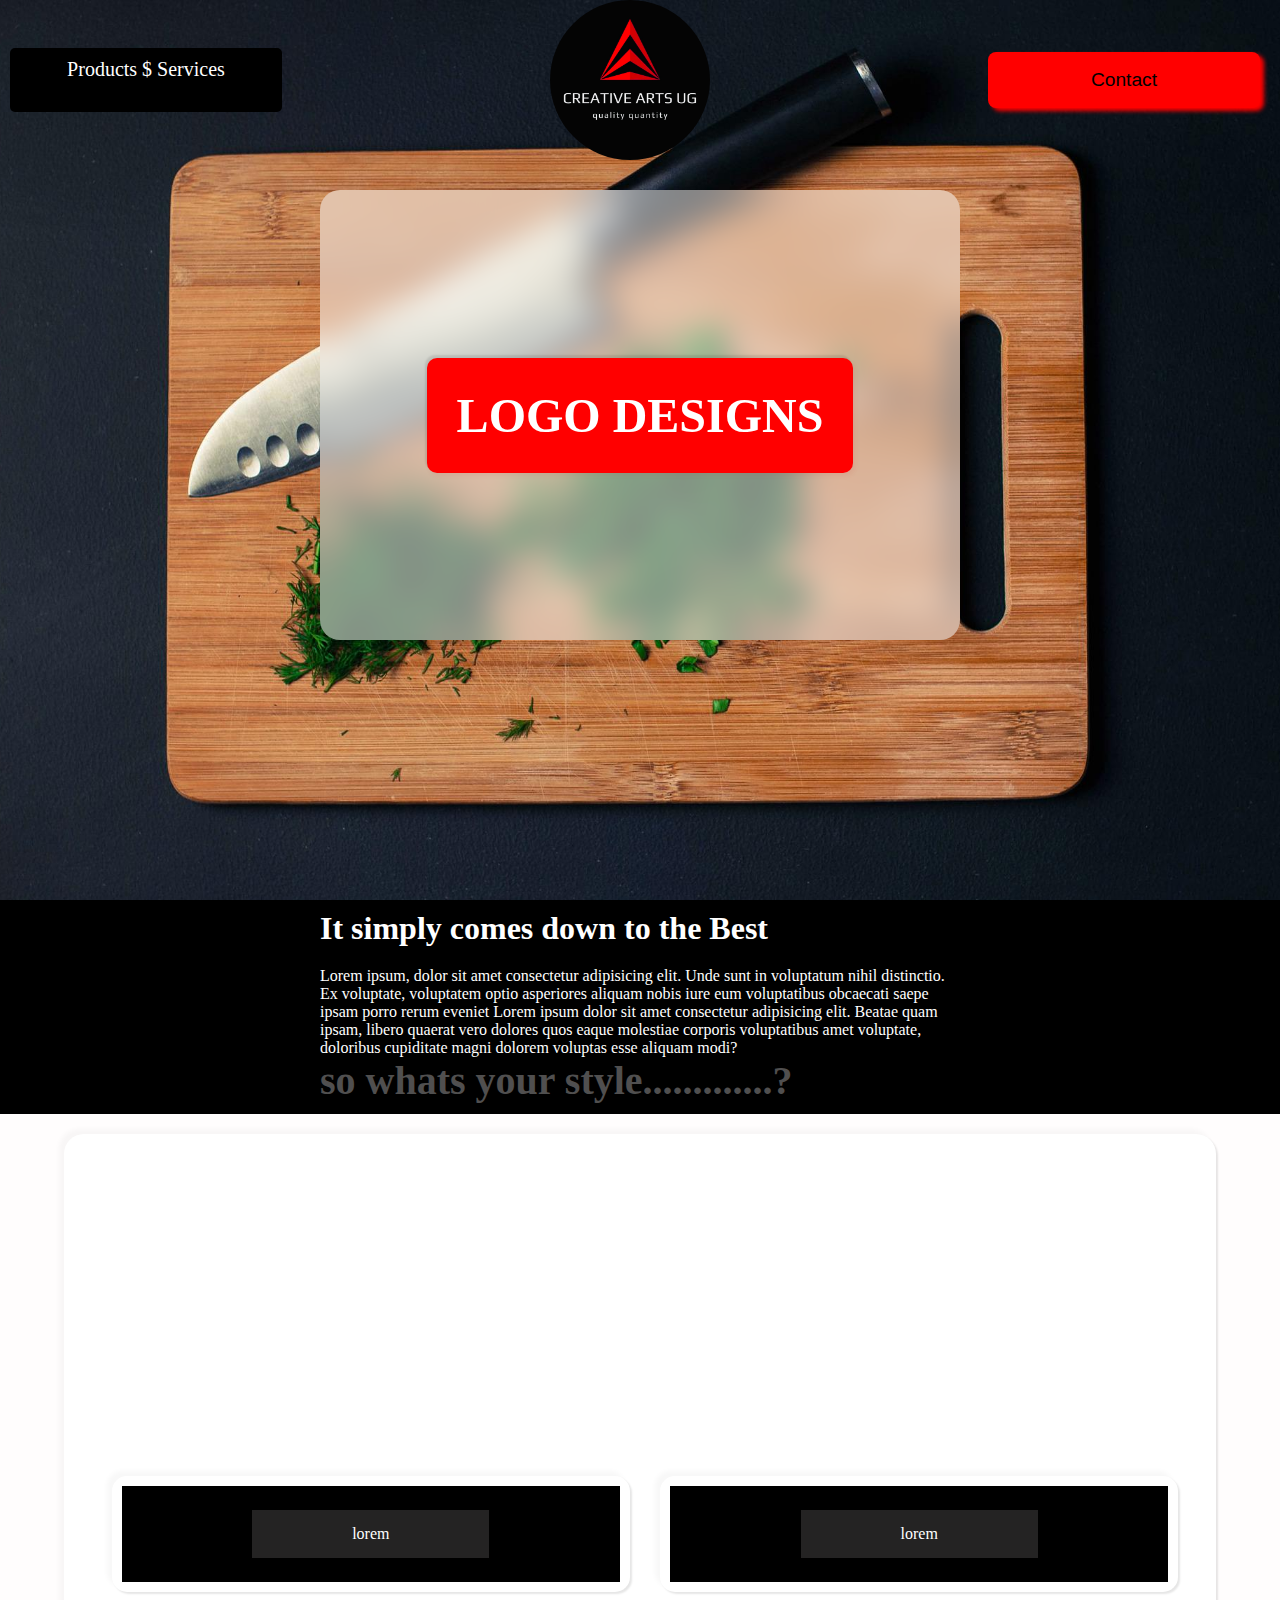
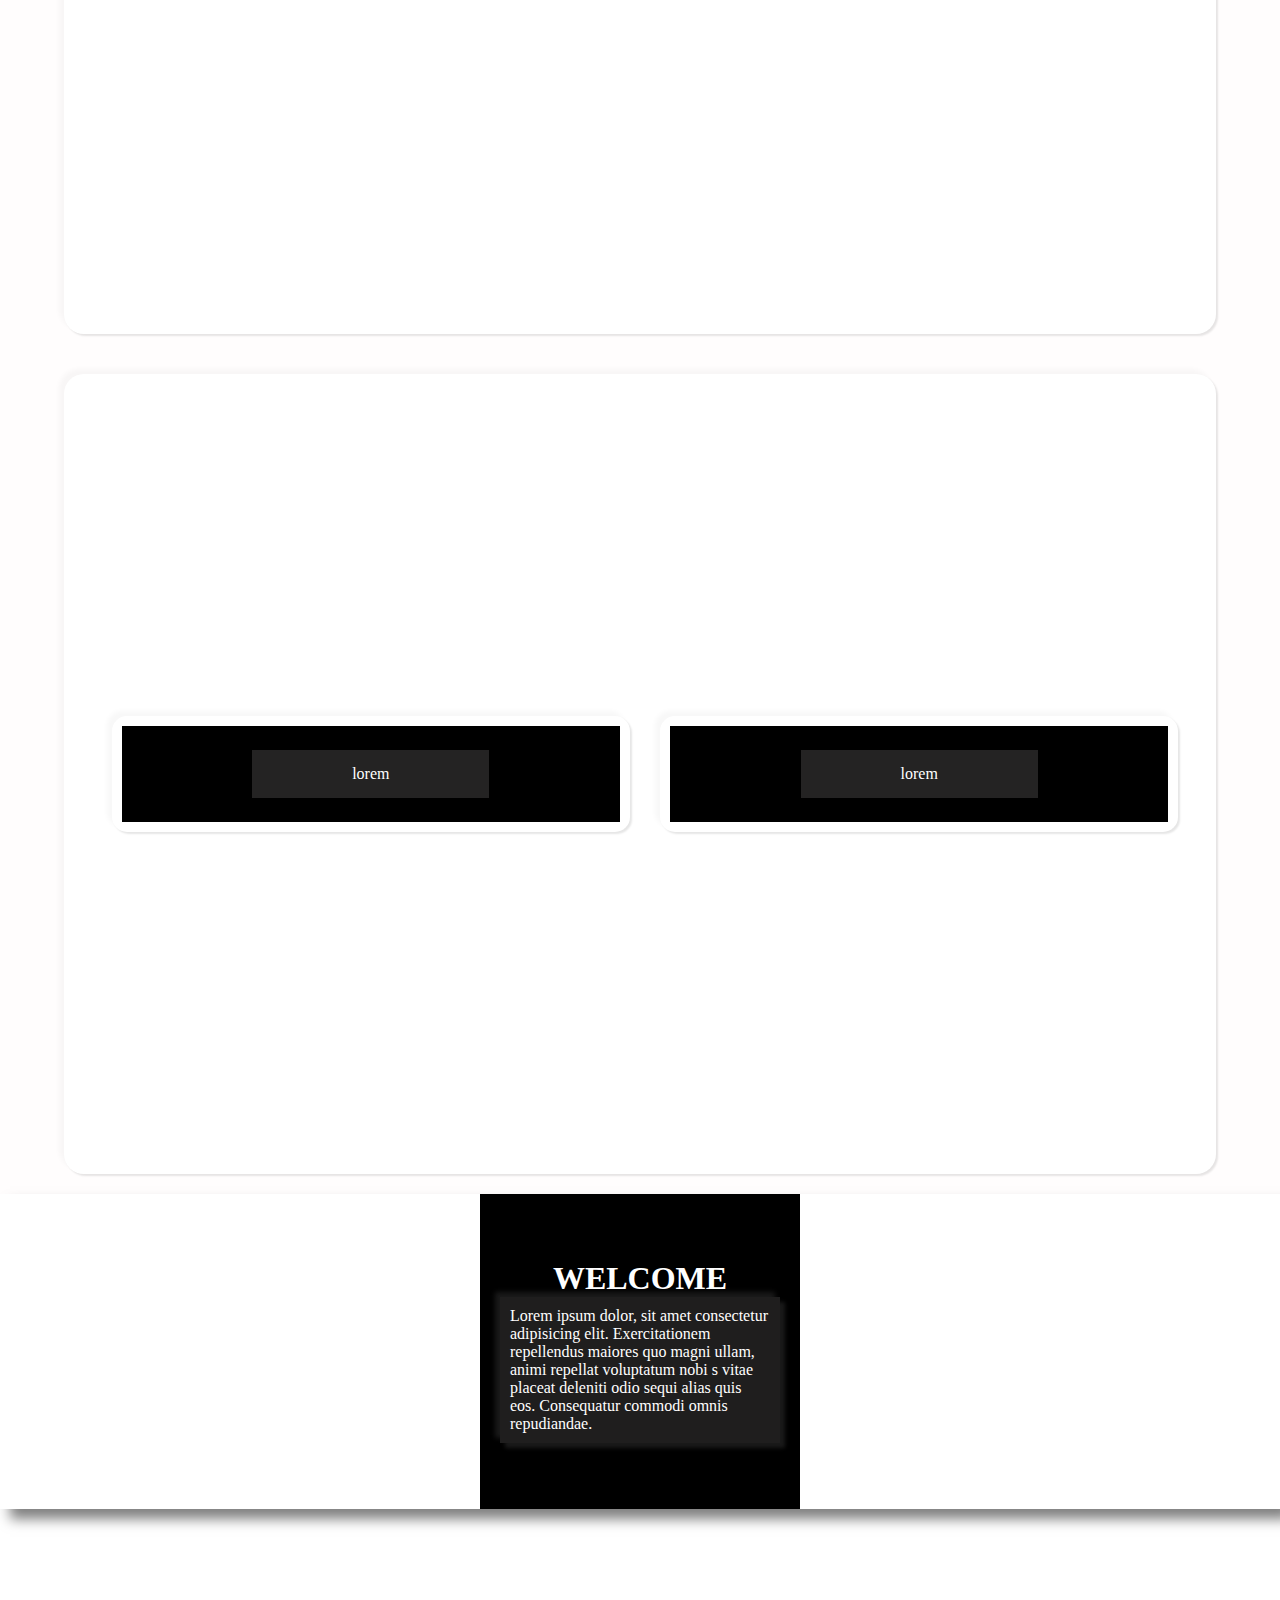
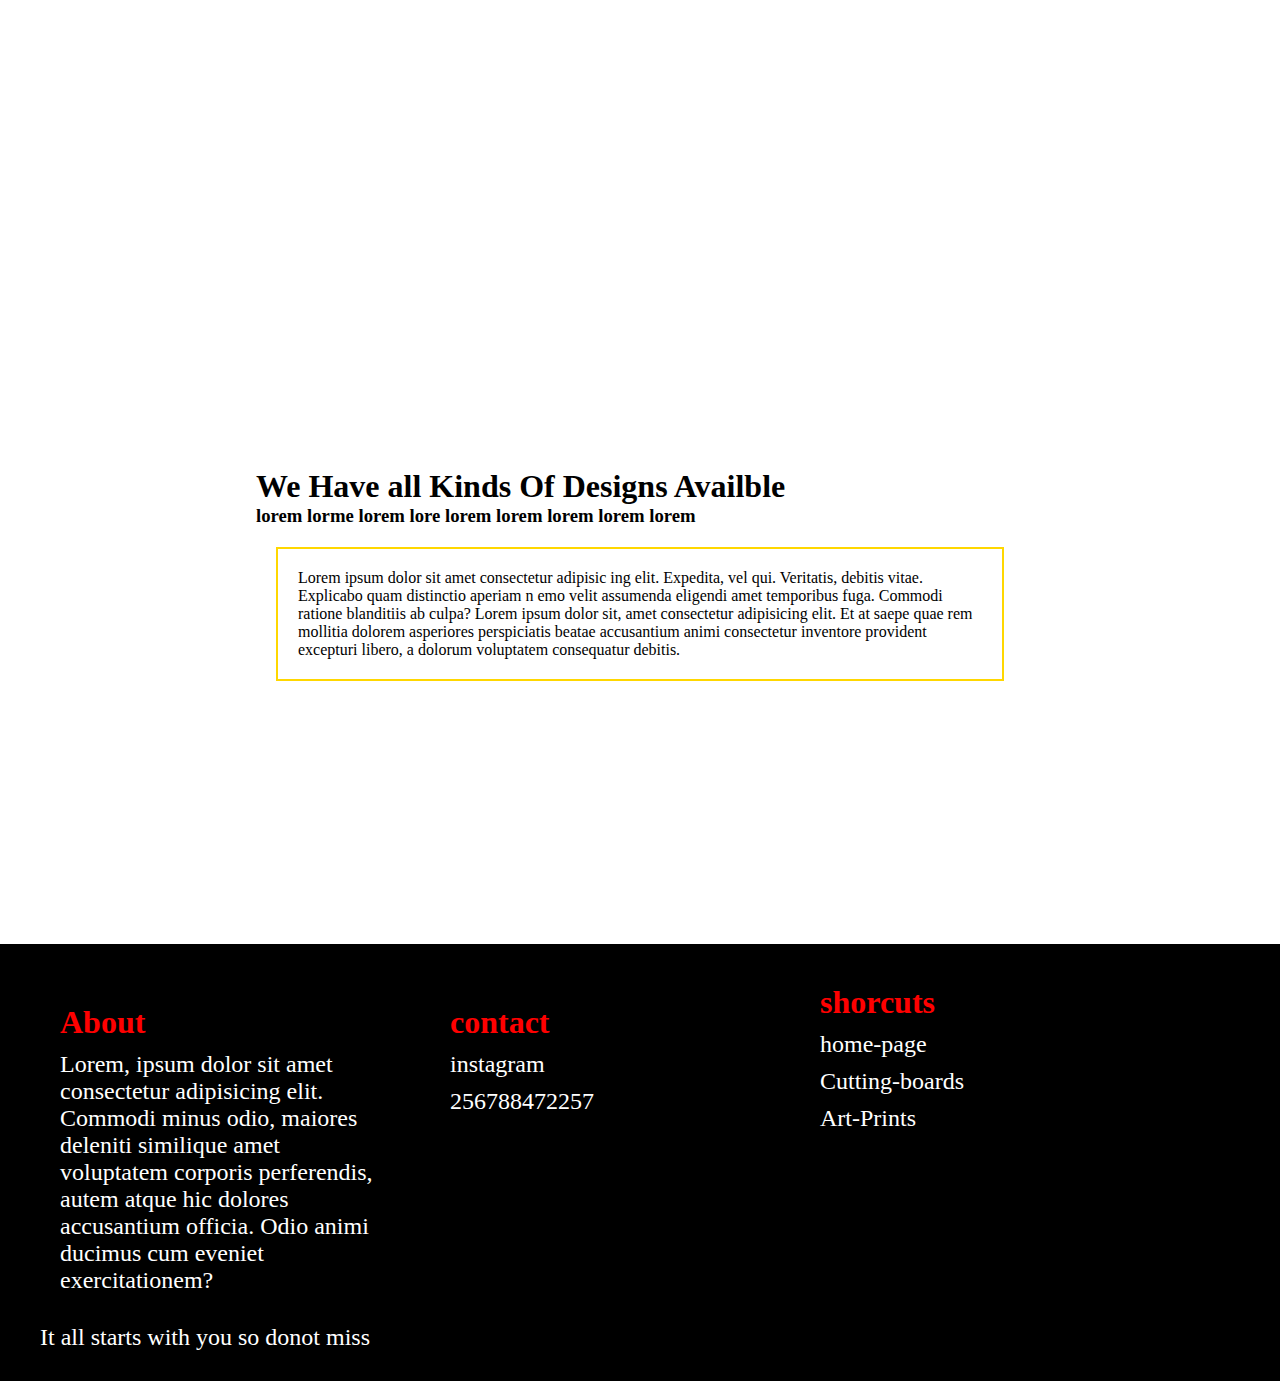
==== commit 37c74700: "Add files via upload" ====
--- a/fourthpage.html
+++ b/fourthpage.html
@@ -191,16 +191,18 @@
     <div class="sec-1">
         <h1>contact</h1>
         <!-- // the link to instagram  -->
-              <p>
-                <iconify-icon icon="line-md:instagram" width="20" height="20"></iconify-icon>
-                <span> instagram</span>
-              </p>
-        <!-- // whatsup icon  -->
-        
-              <p>
-                <iconify-icon icon="logos:whatsapp-icon" width="20" height="20" ></iconify-icon>
-                <span>+256 788089215</span>
-              </p>
+        <p>
+            <iconify-icon icon="line-md:instagram" width="20" height="20"></iconify-icon>
+            <a href="#">instagram</a>
+          </p>
+    <!-- // whatsup icon  -->
+    
+          <p>
+    
+            
+            <iconify-icon icon="logos:whatsapp-icon" width="20" height="20" ></iconify-icon>
+            <a href="https://wa.me/256788089215">256788472257</a>
+          </p>
               
     </div>
 
--- a/fourthpage.css
+++ b/fourthpage.css
@@ -562,6 +562,17 @@
 }
 
 
+.sec-1 p a{
+    color: #fff;
+    text-decoration: none;
+    transition: 0.2s;
+}
+
+.sec-1 p a:hover{
+    color: red;
+}
+
+
 
 
 
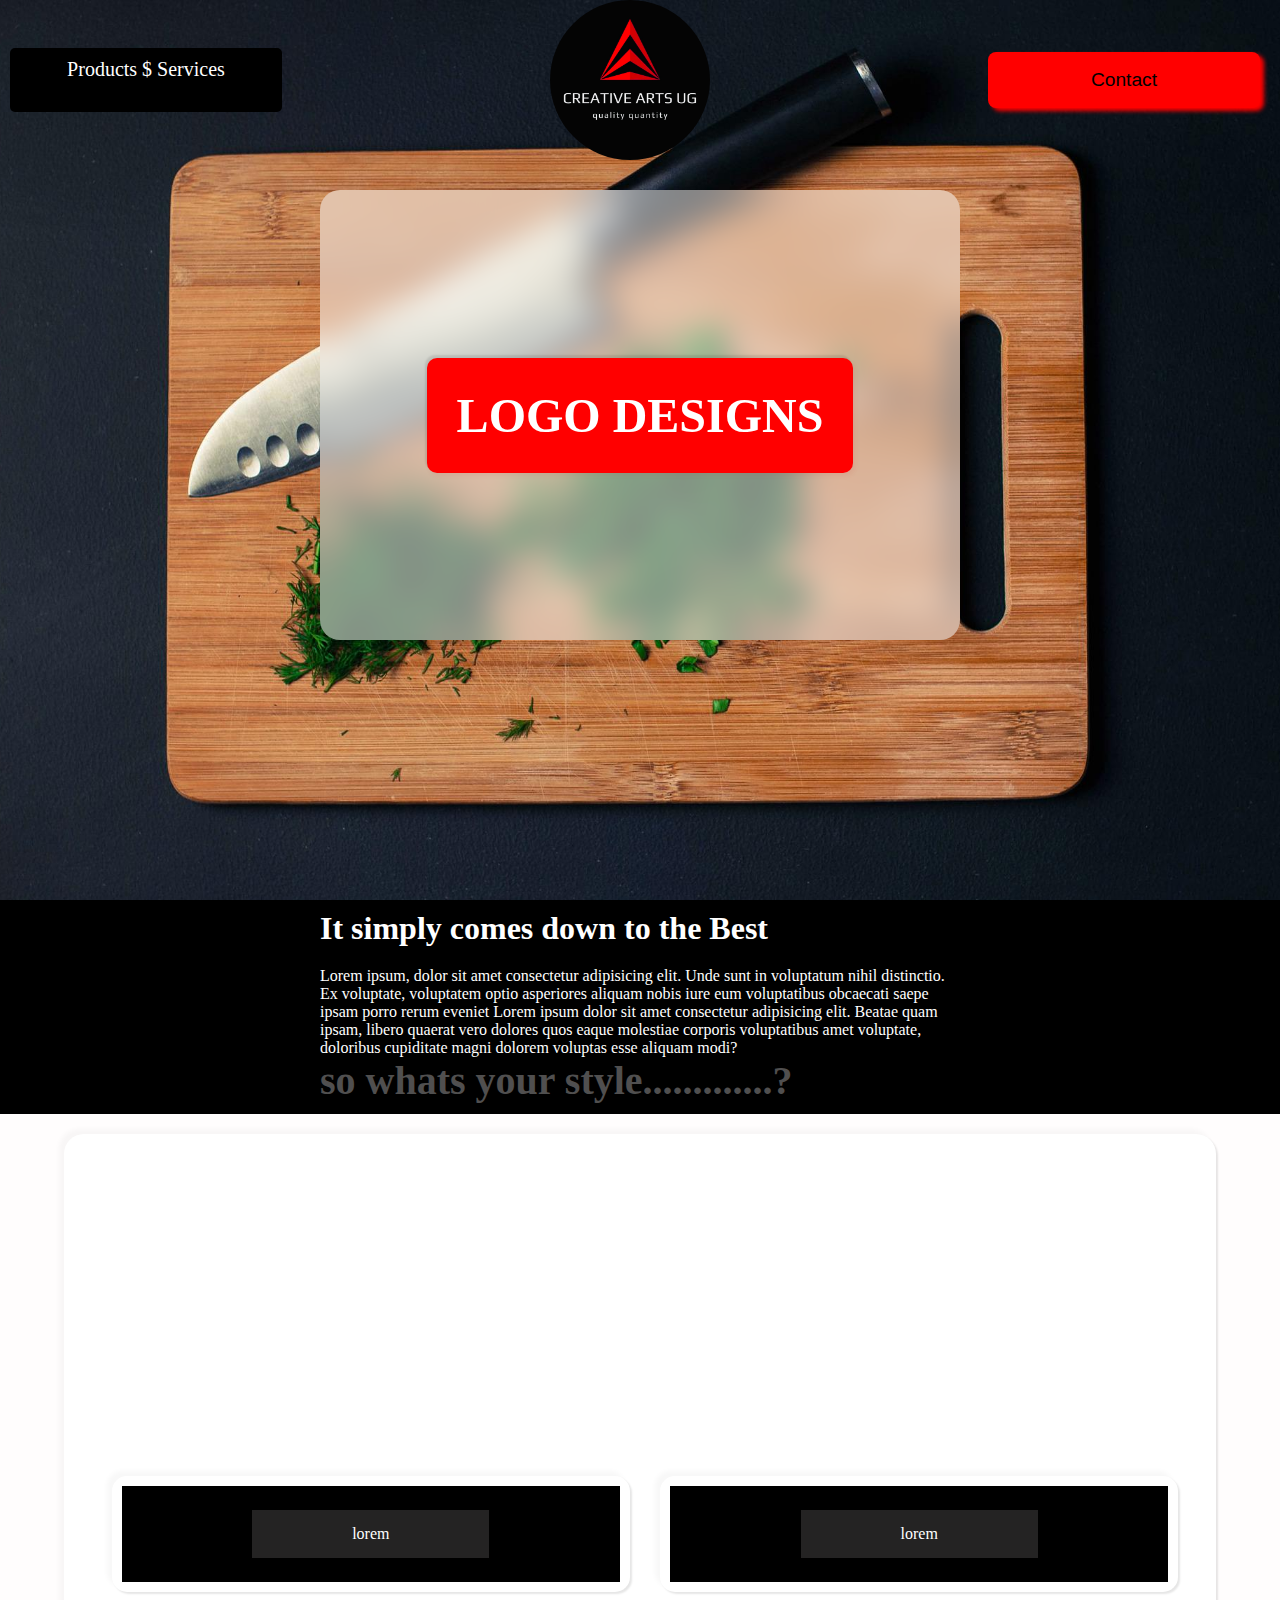
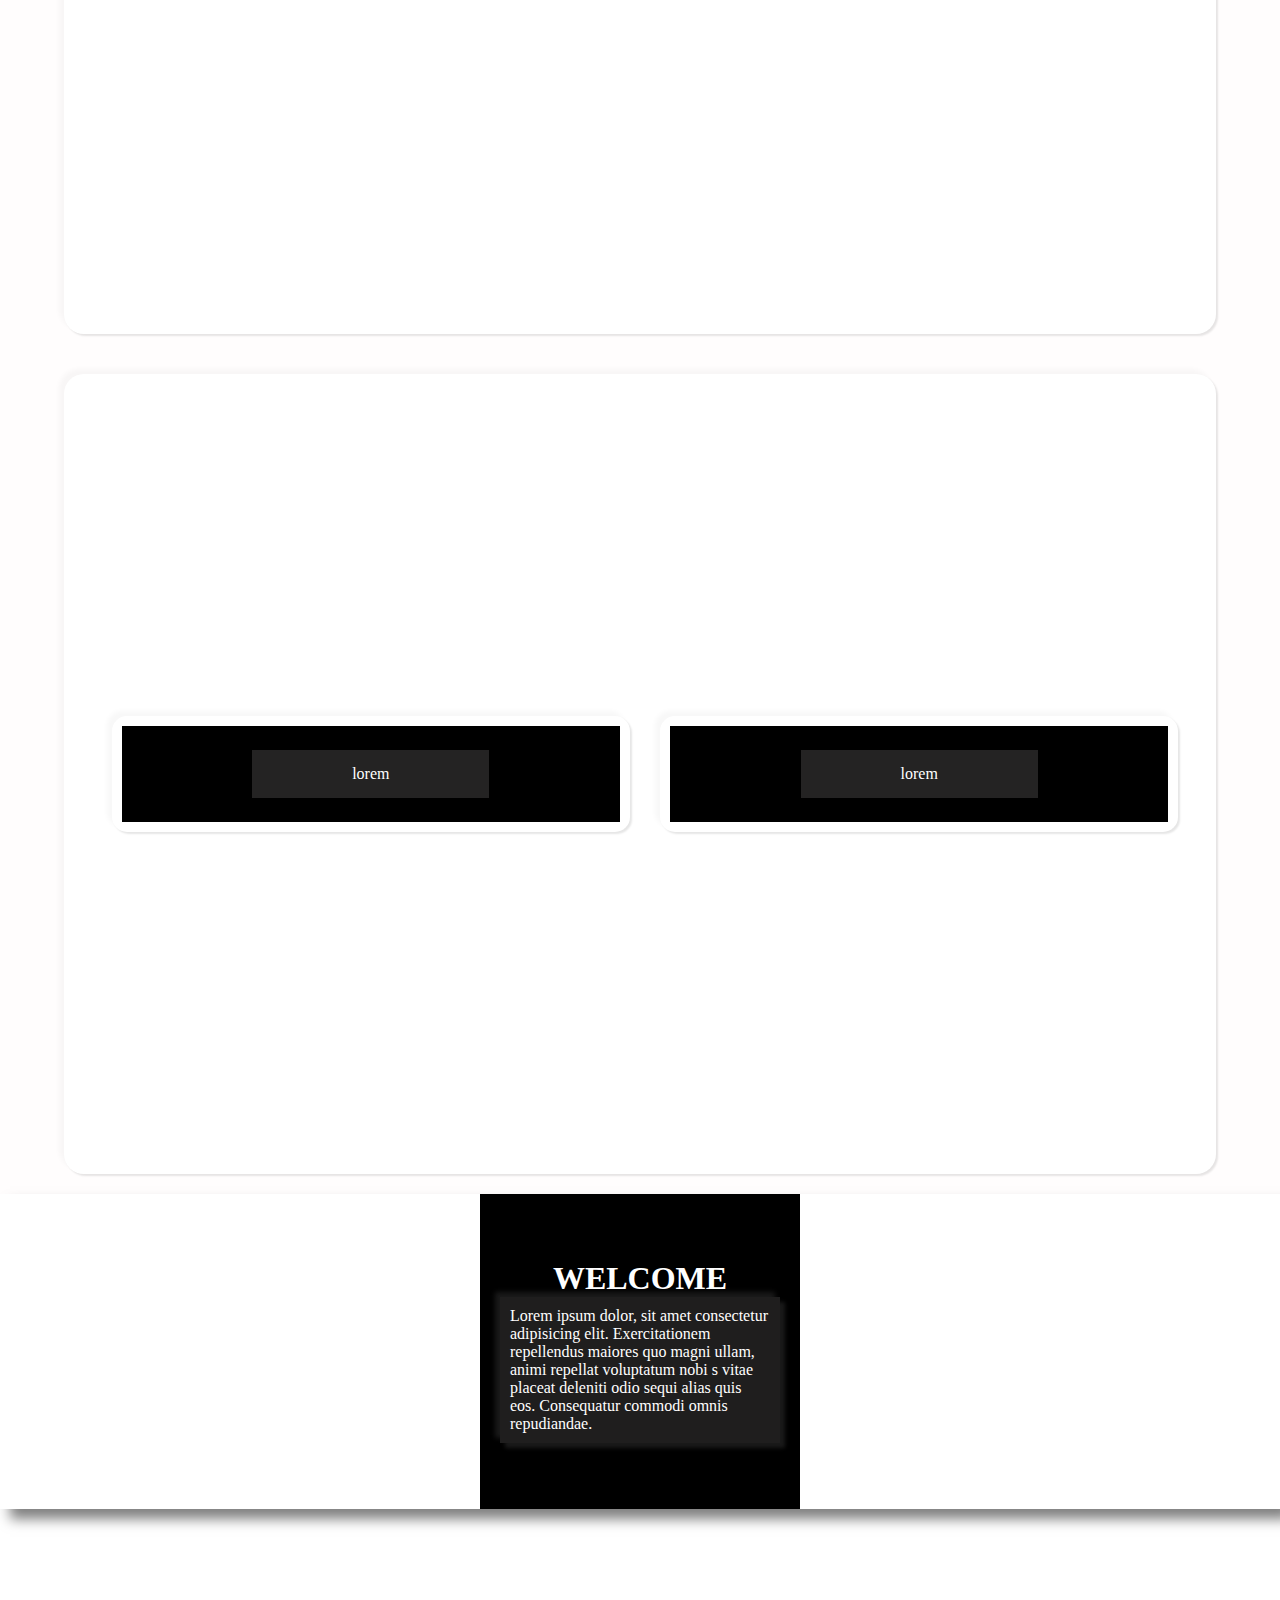
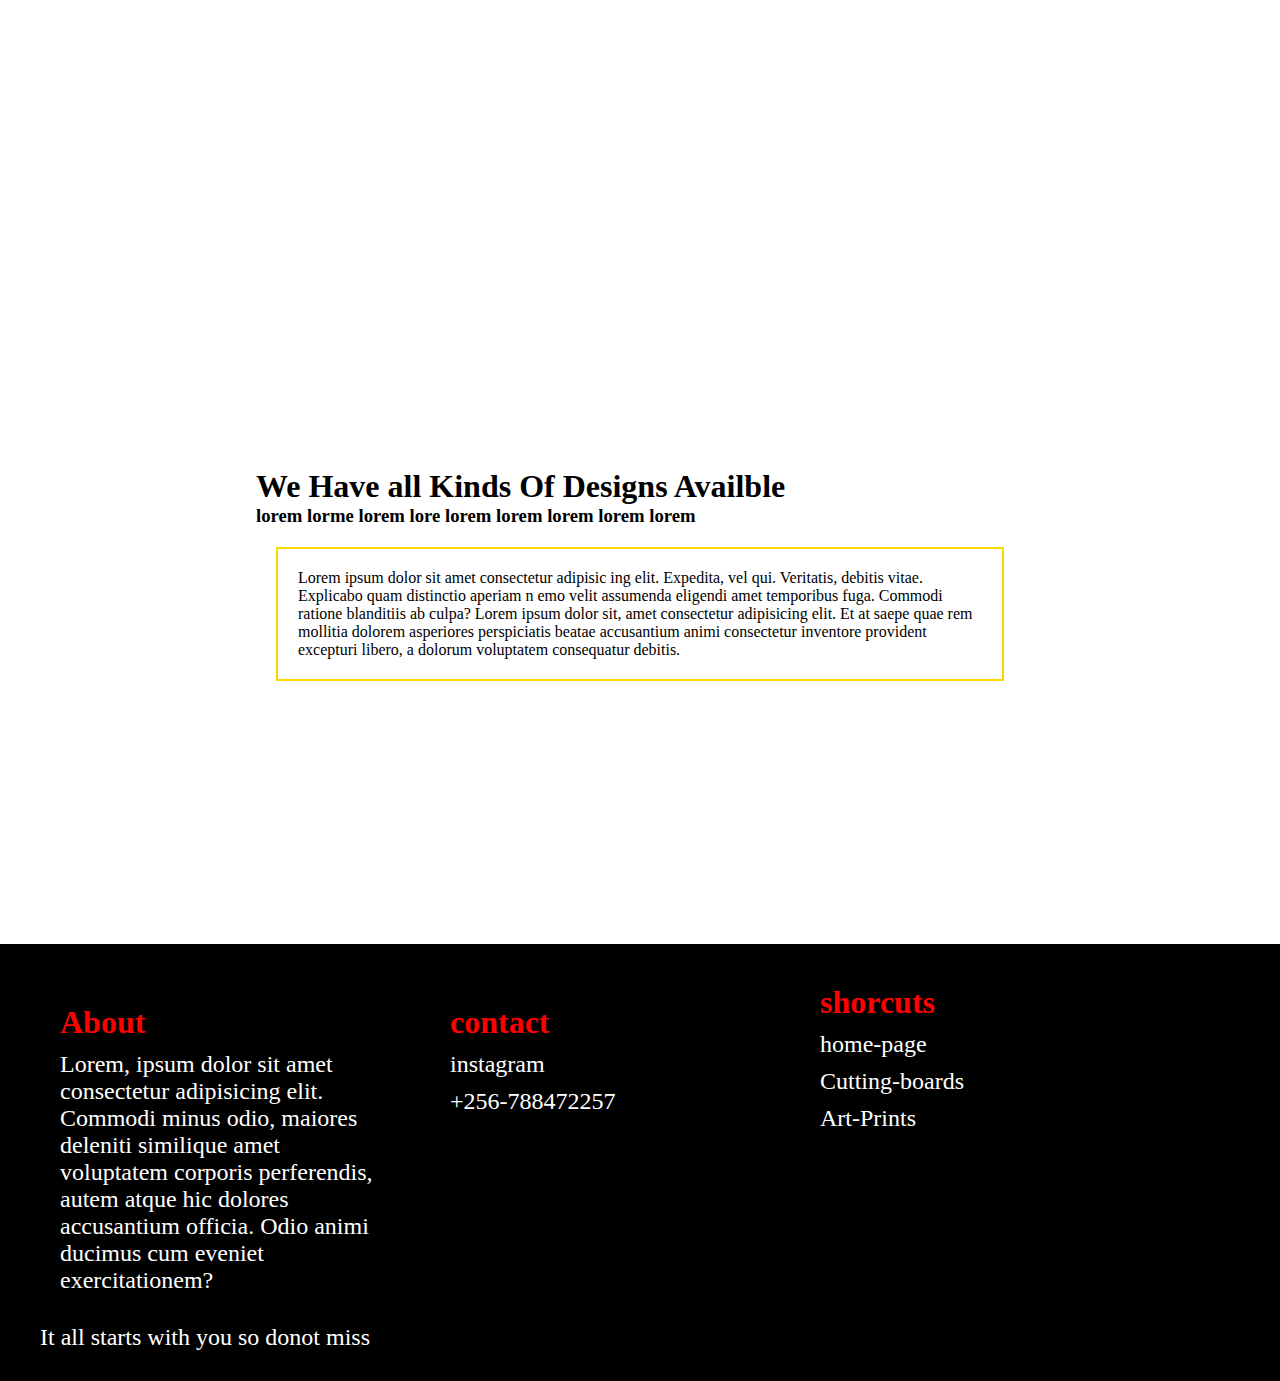
==== commit 6fdeeb02: "Add files via upload" ====
--- a/fourthpage.html
+++ b/fourthpage.html
@@ -201,7 +201,7 @@
     
             
             <iconify-icon icon="logos:whatsapp-icon" width="20" height="20" ></iconify-icon>
-            <a href="https://wa.me/256788089215">256788472257</a>
+            <a href="https://wa.me/256788472257">+256-788472257</a>
           </p>
               
     </div>
